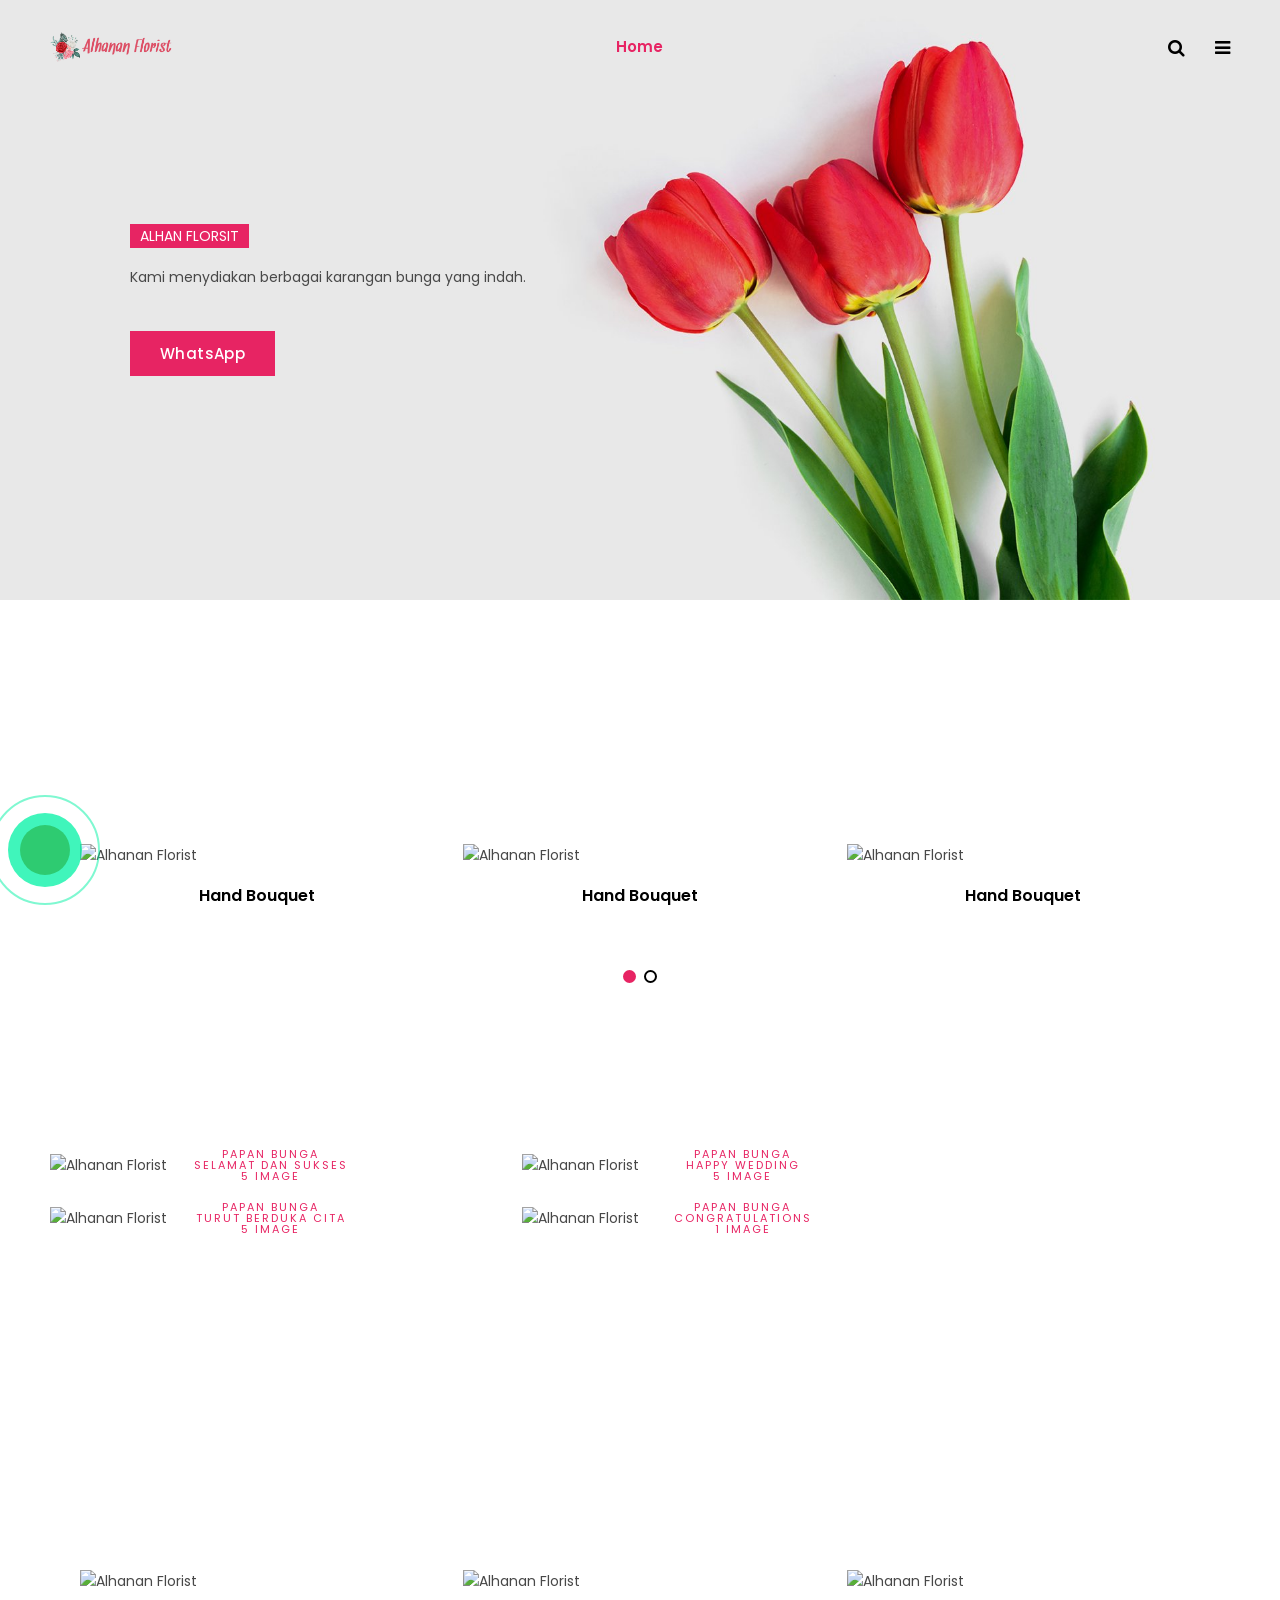
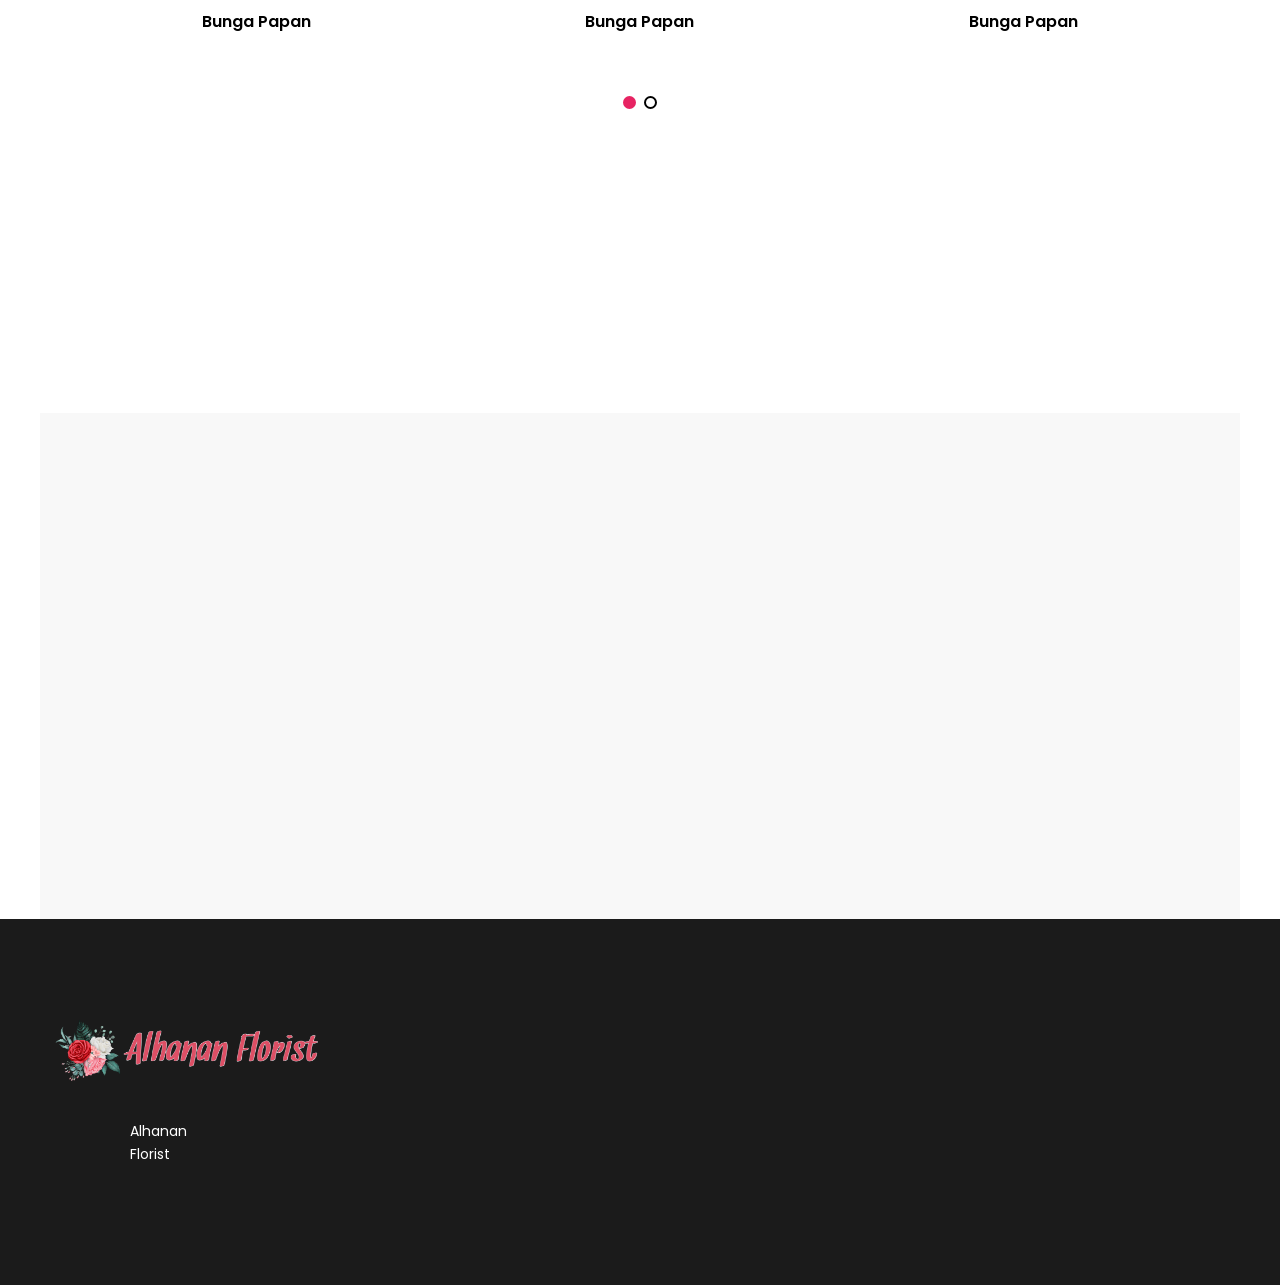
==== index.html @ 461b4413 "NIXY Project" ====
<!doctype html>
<html class="no-js" lang="id">


<!-- Mirrored from htmldemo.net/flosun/flosun/index.html by HTTrack Website Copier/3.x [XR&CO'2014], Sun, 04 Dec 2022 05:03:14 GMT -->
<head>
<!-- Google tag (gtag.js) -->
<script async src="https://www.googletagmanager.com/gtag/js?id=G-5YZ7C57D69"></script>
<script>
  window.dataLayer = window.dataLayer || [];
  function gtag(){dataLayer.push(arguments);}
  gtag('js', new Date());

  gtag('config', 'G-5YZ7C57D69');
</script>
    <meta charset="utf-8">
    <meta http-equiv="x-ua-compatible" content="ie=edge">
    <title>Toko Bunga - Alhanan Florist</title>
    <meta name="robots" content="index, follow" /> <!-- Ubah noindex menjadi index jika ingin halaman diindeks oleh mesin pencari -->
    <meta name="description" content="Alhanan Florist melayani berbagai karangan bunga segar."> <!-- Isi dengan deskripsi singkat yang relevan -->
    <meta name="viewport" content="width=device-width, initial-scale=1, shrink-to-fit=no">

    <!-- Meta tags untuk SEO -->
    <meta name="keywords" content="Alhanan Florist, toko bunga Alhanan Florist, toko bunga Alhanan Florist cianjur, toko bunga Alhanan Florist jakarta, toko bunga Alhanan Florist bandung, toko bunga Alhanan Florist bekasi, toko bunga Alhanan Florist sukabumi, Alhanan Florist jakarta, Alhanan Florist bandung, Alhanan Florist bekasi, Alhanan Florist sukabumi, toko bunga cianjur, toko bunga terdekat, toko bunga terdekat di cianjur"> <!-- Ganti dengan kata kunci yang relevan -->
    <meta name="author" content="Alhanan Florist"> <!-- Ganti dengan nama Anda atau nama toko bunga Anda -->
    <meta name="robots" content="index, follow"> <!-- Pastikan halaman diindeks oleh mesin pencari -->

    <!-- Open Graph / Facebook -->
    <meta property="og:title" content="Alhanan Florist"> <!-- Ganti dengan judul halaman Anda -->
    <meta property="og:description" content="Alhanan Florist melayani berbagai karangan bunga segar."> <!-- Ganti dengan deskripsi singkat yang relevan -->
    <meta property="og:type" content="website">
    <meta property="og:url" content="https://www.alyssaflorist.com"> <!-- Ganti dengan URL halaman Anda -->
    <meta property="og:image" content="https://www.alyssaflorist.com/alhanan/alhanan1.jgp"> <!-- Ganti dengan URL gambar untuk ditampilkan -->

    <!-- Twitter Card -->
    <meta name="twitter:card" content="florist">
    <meta name="twitter:site" content="@alyssa_florist"> <!-- Ganti dengan username Twitter Anda -->
    <meta name="twitter:title" content="Alhanan Florsit"> <!-- Ganti dengan judul halaman Anda -->
    <meta name="twitter:description" content="Alhanan Florist melayani berbagai karangan bunga segar."> <!-- Ganti dengan deskripsi singkat yang relevan -->
    <meta name="twitter:image" content="https://www.alyssaflorist.com/alhanan/alhanan2.jgp"> <!-- Ganti dengan URL gambar untuk ditampilkan -->
    <!-- Favicon -->
    <link rel="shortcut icon" type="image/x-icon" href="icon.png">

    <!-- CSS
	============================================ -->
    <!-- Bootstrap CSS -->
    <link rel="stylesheet" href="assets/css/vendor/bootstrap.min.css">
    <!-- Font Awesome CSS -->
    <link rel="stylesheet" href="assets/css/vendor/font.awesome.min.css">
    <!-- Linear Icons CSS -->
    <link rel="stylesheet" href="assets/css/vendor/linearicons.min.css">
    <!-- Swiper CSS -->
    <link rel="stylesheet" href="assets/css/plugins/swiper-bundle.min.css">
    <!-- Animation CSS -->
    <link rel="stylesheet" href="assets/css/plugins/animate.min.css">
    <!-- Jquery ui CSS -->
    <link rel="stylesheet" href="assets/css/plugins/jquery-ui.min.css">
    <!-- Nice Select CSS -->
    <link rel="stylesheet" href="assets/css/plugins/nice-select.min.css">
    <!-- Magnific Popup -->
    <link rel="stylesheet" href="assets/css/plugins/magnific-popup.css">

    <!-- Main Style CSS -->
    <link rel="stylesheet" href="assets/css/style.css">

</head>
<body>

    <!-- Header Area Start Here -->
    <header class="main-header-area">
        <!-- Main Header Area Start -->
        <div class="main-header header-transparent header-sticky">
            <div class="container-fluid">
                <div class="row align-items-center">
                    <div class="col-lg-2 col-xl-2 col-md-6 col-6 col-custom">
                        <div class="header-logo d-flex align-items-center">
                            <a href="index.html">
                                <img class="img-full" src="assets/images/logo/alhanan1.png" alt="Alhanan Florist">
                            </a>
                        </div>
                    </div>
                    <div class="col-lg-8 d-none d-lg-flex justify-content-center col-custom">
                        <nav class="main-nav d-none d-lg-flex">
                            <ul class="nav">
                                <li>
                                    <a class="active" href="index.html">
                                        <span class="menu-text"> Home</span>                                       
                                    </a>                                    
                                    </a>
                                </li>
                            </ul>
                        </nav>
                    </div>
                    <div class="col-lg-2 col-md-6 col-6 col-custom">
                        <div class="header-right-area main-nav">
                            <ul class="nav">
                                <li class="minicart-wrap">
                                    <a href="#" class="minicart-btn toolbar-btn">
                                    </a>
                                    <div class="cart-item-wrapper dropdown-sidemenu dropdown-hover-2">           
                                <li class="sidemenu-wrap">
                                    <a href="#"><i class="fa fa-search"></i> </a>
                                    <ul class="dropdown-sidemenu dropdown-hover-2 dropdown-search">
                                        <li>
                                            <form action="#">
                                                <input name="search" id="search" placeholder="Search" type="text">
                                                <button type="submit"><i class="fa fa-search"></i></button>
                                            </form>
                                        </li>
                                    </ul>
                                </li>
                                <li class="account-menu-wrap d-none d-lg-flex">
                                    <a href="#" class="off-canvas-menu-btn">
                                        <i class="fa fa-bars"></i>
                                    </a>
                                </li>
                                <li class="mobile-menu-btn d-lg-none">
                                    <a class="off-canvas-btn" href="#">
                                        <i class="fa fa-bars"></i>
                                    </a>
                                </li>
                            </ul>
                        </div>
                    </div>
                </div>
            </div>
        </div>
        <!-- Main Header Area End -->
        <!-- off-canvas menu start -->
        <aside class="off-canvas-wrapper" id="mobileMenu">
            <div class="off-canvas-overlay"></div>
            <div class="off-canvas-inner-content">
                <div class="btn-close-off-canvas">
                    <i class="fa fa-times"></i>
                </div>
                <div class="off-canvas-inner">
                    <div class="search-box-offcanvas">
                        <form>
                            <input type="text" placeholder="Search product...">
                            <button class="search-btn"><i class="fa fa-search"></i></button>
                        </form>
                    </div>
                    <!-- mobile menu start -->
                    <div class="mobile-navigation">
                        <!-- mobile menu navigation start -->
                        <nav>
                            <ul class="mobile-menu">
                                <li class="menu-item-has-children"><a href="index.html">Home</a>
                                <li><a href="https://wa.me/6281324481206">Whatsapp</a></li>
                                <li><a href="tel:081324481206">Telepon</a></li>
                            </ul>
                        </nav>
                        <!-- mobile menu navigation end -->
                    </div>
                    <!-- mobile menu end -->
        </aside>
        <!-- off-canvas menu end -->
        <!-- off-canvas menu start -->
        <aside class="off-canvas-menu-wrapper" id="sideMenu">
            <div class="off-canvas-overlay"></div>
            <div class="off-canvas-inner-content">
                <div class="off-canvas-inner">
                    <div class="btn-close-off-canvas">
                        <i class="fa fa-times"></i>
                    </div>
                    <!-- offcanvas widget area start -->
                    <div class="offcanvas-widget-area">
                        <ul class="menu-top-menu">
                            <li><a href="about-us.html">Alhanan Florist</a></li>
                        </ul>
                        <p class="desc-content">Kami menyediakan berbagai bunga yang indah, Dengan harga yang bersaing dengan toko yang lain, Bunga yang masih segar dan tahan lama.</p> 
                                </li>
                            </ul>                            
                            </div>
                        </div>
                    </div>
                    <!-- offcanvas widget area end -->
                </div>
            </div>
        </aside>
        <!-- off-canvas menu end -->
    </header>
    <!-- Header Area End Here -->
    <!-- Slider/Intro Section Start -->
    <div class="intro11-slider-wrap section">
        <div class="intro11-slider swiper-container">
            <div class="swiper-wrapper">
                <div class="intro11-section swiper-slide slide-1 slide-bg-1 bg-position">
                    <!-- Intro Content Start -->
                    <div class="intro11-content text-left">
                        <h3 class="title-slider text-uppercase">Alhan Florsit</h3>
                        <p class="desc-content">Kami menydiakan berbagai karangan bunga yang indah.</p>
                        <a href="https://wa.me/6281324481206" class="btn flosun-button secondary-btn theme-color  rounded-0">WhatsApp</a>
                    </div>
                    <!-- Intro Content End -->
                    <!-- Intro Content End -->
                </div>
            </div>
            <!-- Slider Navigation -->
            <!-- Slider pagination -->
            <div class="swiper-pagination"></div>
        </div>
    </div>
    <!-- Slider/Intro Section End -->
<!--Single Product End-->
                            </div>
                        </div>
                        <!-- Slider pagination -->
                        <div class="swiper-pagination default-pagination"></div>
                    </div>
                </div>
            </div>
        </div>
    </div>
    <!--Product Area End-->
    <!-- Product Countdown Area Start Here -->
    <div class="product-countdown-area mt-text-3">
        <div class="container custom-area">
            <div class="row">
                <!--Section Title Start-->
                <div class="col-12 col-custom">
                    <div class="section-title text-center mb-30">
                    </div>
                </div>
                <!--Section Title End-->
            </div>
            <div class="row">
                <!--Countdown Start-->
                <div class="col-12 col-custom">
                    <div class="countdown-area">
                    </div>
                </div>
                <!--Countdown End-->
            </div>
            <div class="row product-row">
                <div class="col-12 col-custom">
                    <div class="item-carousel-2 swiper-container anime-element-multi product-area">
                        <div class="swiper-wrapper">
                            <div class="single-item swiper-slide">
								<!--Single Product Start-->




























                                <!--Single Product Start-->
                                <div class="single-product position-relative mb-30">
                                    <div class="product-image">
                                        <a class="d-block" href="https://www.alyssaflorist.com/bouquet">
                                            <img src="https://alhanan.nixysite.xyz/alhanan/bouquet/1.png" alt="Alhanan Florist" class="product-image-1 w-100">
                                            <img src="https://alhanan.nixysite.xyz/alhanan/bouquet/1.png" alt="Alhanan Florist" class="product-image-2 position-absolute w-100">
                                        </a>
                                        <div class="add-action d-flex flex-column position-absolute">
                                            </a>
                                        </div>
                                    </div>
                                    <div class="product-content">
                                        <div class="product-title">
                                            <h4 class="title-2"> <a href="https://www.alyssaflorist.com/bouquet">Hand Bouquet</a></h4>
                                        </div>
                                        <div class="product-rating">                                          
                                        </div>
                                        <div class="price-box">
                                        </div>
                                    </div>
                                </div>
                                <!--Single Product End-->
                            </div>
                            <div class="single-item swiper-slide">
                                <!--Single Product Start-->
                                <div class="single-product position-relative mb-30">
                                    <div class="product-image">
                                        <a class="d-block" href="https://www.alyssaflorist.com/bouquet">
                                            <img src="https://alhanan.nixysite.xyz/alhanan/bouquet/2.png" alt="Alhanan Florist" class="product-image-1 w-100">
                                            <img src="https://alhanan.nixysite.xyz/alhanan/bouquet/2.png" alt="Alhanan Florist" class="product-image-2 position-absolute w-100">
                                        </a>
                                        <div class="add-action d-flex flex-column position-absolute">
                                            </a>
                                        </div>
                                    </div>
                                    <div class="product-content">
                                        <div class="product-title">
                                            <h4 class="title-2"> <a href="https://www.alyssaflorist.com/bouquet">Hand Bouquet</a></h4>
                                        </div>
                                        <div class="product-rating">                                          
                                        </div>
                                        <div class="price-box">
                                        </div>
                                    </div>
                                </div>
                                <!--Single Product End-->
                            </div>
                            <div class="single-item swiper-slide">
                                <!--Single Product Start-->
                                <div class="single-product position-relative mb-30">
                                    <div class="product-image">
                                        <a class="d-block" href="https://www.alyssaflorist.com/bouquet">
                                            <img src="https://alhanan.nixysite.xyz/alhanan/bouquet/3.png" alt="Alhanan Florist" class="product-image-1 w-100">
                                            <img src="https://alhanan.nixysite.xyz/alhanan/bouquet/3.png" alt="Alhanan Florist" class="product-image-2 position-absolute w-100">
                                        </a>
                                        <div class="add-action d-flex flex-column position-absolute">
                                            </a>
                                        </div>
                                    </div>
                                    <div class="product-content">
                                        <div class="product-title">
                                            <h4 class="title-2"> <a href="https://www.alyssaflorist.com/bouquet">Hand Bouquet</a></h4>
                                        </div>
                                        <div class="product-rating">                                          
                                        </div>
                                        <div class="price-box">
                                        </div>
                                    </div>
                                </div>
                                <!--Single Product End-->
                            </div>
                            <div class="single-item swiper-slide">
                                <!--Single Product Start-->
                                <div class="single-product position-relative mb-30">
                                    <div class="product-image">
                                        <a class="d-block" href="https://www.alyssaflorist.com/bouquet">
                                            <img src="https://alhanan.nixysite.xyz/alhanan/bouquet/4.png" alt="Alhanan Florist" class="product-image-1 w-100">
                                            <img src="https://alhanan.nixysite.xyz/alhanan/bouquet/4.png" alt="Alhanan Florist" class="product-image-2 position-absolute w-100">
                                        </a>
                                        <div class="add-action d-flex flex-column position-absolute">
                                            </a>
                                        </div>
                                    </div>
                                    <div class="product-content">
                                        <div class="product-title">
                                            <h4 class="title-2"> <a href="https://www.alyssaflorist.com/bouquet">Hand Bouquet</a></h4>
                                        </div>
                                        <div class="product-rating">                                          
                                        </div>
                                        <div class="price-box">
                                        </div>
                                    </div>
                                </div>
                                <!--Single Product End-->
                            
                               



























                                <!--Single Product End-->
                            </div>
                        </div>
                        <!-- Slider pagination -->
                        <div class="swiper-pagination default-pagination"></div>
                    </div>
                </div>
            </div>
        </div>
    </div>
    <!-- Product Countdown Area End Here -->
    <!--Categories Area Start-->
    <div class="categories-area pt-40">
        <div class="container-fluid">
            <div class="row">
                <div class="cat-1 col-md-4 col-sm-12 col-custom">
                    <div class="categories-img mb-30">
                        <a href="https://www.alyssaflorist.com/sukses"><img src="https://alhanan.nixysite.xyz/alhanan/sukses/banner.jpg" alt="Alhanan Florist"></a>
                        <div class="categories-content">
                            <h4>Papan bunga</h4>
                            <h4>Selamat dan sukses</h4>
                            <h4>5 Image</h4>
                        </div>
                    </div>
                </div>
                <div class="cat-1 col-md-4 col-sm-12 col-custom">
                    <div class="categories-img mb-30">
                        <a href="https://alyssaflorist.com/wedding"><img src="https://alhanan.nixysite.xyz/alhanan/wedding/banner.jpg" alt="Alhanan Florist"></a>
                        <div class="categories-content">
                            <h4>Papan bunga</h4>
                            <h4>Happy wedding</h4>
                            <h4>5 Image</h4>
                        </div>
                    </div>
                </div>
                <div class="cat-1 col-md-4 col-sm-12 col-custom">
                    <div class="categories-img mb-30">
                        <a href="https://alyssaflorist.com/dukacita"><img src="https://alhanan.nixysite.xyz/alhanan/dukacita/banner.jpg" alt="Alhanan Florist"></a>
                        <div class="categories-content">
                            <h4>Papan bunga</h4>
                            <h4>Turut berduka cita</h4>
                            <h4>5 Image</h4>
                        </div>
                    </div>
                </div>
                <div class="cat-1 col-md-4 col-sm-12 col-custom">
                    <div class="categories-img mb-30">
                        <a href="https://alyssaflorist.com/congratulations"><img src="https://alhanan.nixysite.xyz/alhanan/congratulations/banner.jpg" alt="Alhanan Florist"></a>
                        <div class="categories-content">
                            <h4>Papan bunga</h4>
                            <h4>Congratulations</h4>
                            <h4>1 Image</h4>
                        </div>
                    </div>
                </div>   
                    </div>
                </div>
            </div>
        </div>
    </div>
    <!--Categories Area End-->
    <!--Product Area Start-->
    <div class="product-area mt-text-2">
        <div class="container custom-area-2 overflow-hidden">
            <div class="row">
                        <!-- Slider pagination -->
                            </div>
                        </div>
                        <!-- Slider pagination -->
                        <div class="swiper-pagination default-pagination"></div>
                    </div>
                </div>
            </div>
        </div>
    </div>
    <!--Product Area End-->
    <!-- Product Countdown Area Start Here -->
    <div class="product-countdown-area mt-text-3">
        <div class="container custom-area">
            <div class="row">
                <!--Section Title Start-->
                <div class="col-12 col-custom">
                    <div class="section-title text-center mb-30">
                    </div>
                </div>
                <!--Section Title End-->
            </div>
            <div class="row">
                <!--Countdown Start-->
                <div class="col-12 col-custom">
                    <div class="countdown-area">
                    </div>
                </div>
                <!--Countdown End-->
            </div>
            <div class="row product-row">
                <div class="col-12 col-custom">
                    <div class="item-carousel-2 swiper-container anime-element-multi product-area">
                        <div class="swiper-wrapper">
                            <div class="single-item swiper-slide">
                                <!--Single Product Start-->
                                <div class="single-product position-relative mb-30">
                                    <div class="product-image">
                                        <a class="d-block" href="sukses.html">
                                            <img src="https://alhanan.nixysite.xyz/alhanan/sukses/1.png" alt="Alhanan Florist" class="product-image-1 w-100">
                                            <img src="https://alhanan.nixysite.xyz/alhanan/sukses/1.png" alt="Alhanan Florist" class="product-image-2 position-absolute w-100">
                                        </a>
                                        <div class="add-action d-flex flex-column position-absolute">
                                            </a>
                                        </div>
                                    </div>
                                    <div class="product-content">
                                        <div class="product-title">
                                            <h4 class="title-2"> <a href="sukses.html">Bunga Papan</a></h4>
                                        </div>
                                        <div class="product-rating">
                                        </div>
                                        <div class="price-box">
                                        </div>
                                    </div>
                                </div>
                                <!--Single Product End-->
                            </div>
                            <div class="single-item swiper-slide">
                                <!--Single Product Start-->
                                <div class="single-product position-relative mb-30">
                                    <div class="product-image">
                                        <a class="d-block" href="wedding.html">
                                            <img src="https://alhanan.nixysite.xyz/alhanan/wedding/1.png" alt="Alhanan Florist" class="product-image-1 w-100">
                                            <img src="https://alhanan.nixysite.xyz/alhanan/wedding/1.png" alt="Alhanan Florist" class="product-image-2 position-absolute w-100">
                                        </a>
                                        <div class="add-action d-flex flex-column position-absolute">
                                            </a>
                                        </div>
                                    </div>
                                    <div class="product-content">
                                        <div class="product-title">
                                            <h4 class="title-2"> <a href="wedding.html">Bunga Papan</a></h4>
                                        </div>
                                        <div class="product-rating">
                                        </div>
                                        <div class="price-box">
                                        </div>
                                    </div>
                                </div>
                                <!--Single Product End-->
                            </div>
                            <div class="single-item swiper-slide">
                                <!--Single Product Start-->
                                <div class="single-product position-relative mb-30">
                                    <div class="product-image">
                                        <a class="d-block" href="dukacita.html">
                                            <img src="https://alhanan.nixysite.xyz/alhanan/dukacita/2.png" alt="Alhanan Florist" class="product-image-1 w-100">
                                            <img src="https://alhanan.nixysite.xyz/alhanan/dukacita/2.png" alt="Alhanan Florist" class="product-image-2 position-absolute w-100">
                                        </a>
                                        <div class="add-action d-flex flex-column position-absolute">
                                            </a>
                                        </div>
                                    </div>
                                    <div class="product-content">
                                        <div class="product-title">
                                            <h4 class="title-2"> <a href="dukacita.html">Bunga Papan</a></h4>
                                        </div>
                                        <div class="product-rating">
                                        </div>
                                        <div class="price-box">
                                        </div>
                                    </div>
                                </div>
                                <!--Single Product End-->
                            </div>
                            <div class="single-item swiper-slide">
                                <!--Single Product Start-->
                                <div class="single-product position-relative mb-30">
                                    <div class="product-image">
                                        <a class="d-block" href="congratulations.html">
                                            <img src="https://alhanan.nixysite.xyz/alhanan/congratulations/1.png" alt="Alhanan Florist" class="product-image-1 w-100">
                                            <img src="https://alhanan.nixysite.xyz/alhanan/congratulations/1.png" alt="Alhanan Florist" class="product-image-2 position-absolute w-100">
                                        </a>
                                        <div class="add-action d-flex flex-column position-absolute">
                                            </a>
                                        </div>
                                    </div>
                                    <div class="product-content">
                                        <div class="product-title">
                                            <h4 class="title-2"> <a href="congratulations">Bunga Papan</a></h4>
                                        </div>
                                        <div class="product-rating">
                                        </div>
                                        <div class="price-box">
                                        </div>
                                    </div>
                                </div>                          
                                <!--Single Product End-->
                            </div>
                        </div>
                        <!-- Slider pagination -->
                        <div class="swiper-pagination default-pagination"></div>
                    </div>
                </div>
            </div>
        </div>
    </div>
    <!-- Product Countdown Area End Here -->                 
    <!-- Scroll to Top End -->
                    <!--Single Banner Area End-->
                </div>
            </div>
        </div>
    </div>
    <!-- Banner Area End Here -->
    <!-- Testimonial Area Start Here -->
    <div class="testimonial-area mt-text-2">
        <div class="container custom-area">
            <div class="row">
                <!--Section Title Start-->
                <div class="col-12 col-custom">
                    <div class="section-title text-center">
                    </div>
                </div>
                <!--Section Title End-->
            </div>
            <div class="row">
                <div class="testimonial-carousel swiper-container intro11-carousel-wrap col-12 col-custom">
                    <div class="swiper-wrapper">
                        <div class="single-item swiper-slide">
                            <!--Single Testimonial Start-->
                            <div class="single-testimonial text-center">
                                <div class="testimonial-img">
                                </div>
                                <div class="testimonial-content">
                                    <div class="testimonial-author">
                                    </div>
                                </div>
                            </div>
                            <!--Single Testimonial End-->
                        </div>
                        <div class="single-item swiper-slide">
                            <!--Single Testimonial Start-->
                            <div class="single-testimonial text-center">
                                <div class="testimonial-img">
                                    
                                </div>
                                <div class="testimonial-content">
                                    
                                    <div class="testimonial-author">
                                        
                                    </div>
                                </div>
                            </div>
                            <!--Single Testimonial End-->
                        </div>
                    </div>
                    <!-- Slider Navigation -->
                    <!-- Slider pagination -->
                </div>
    <!-- Testimonial Area End Here -->
    <!-- Newsletter Area Start Here -->
    <div class="news-letter-area gray-bg pt-no-text pb-no-text mt-text-3">
        <div class="container custom-area">
            <div class="row align-items-center">
            	<style>
        .map-container {
            text-align: center; /* Pusatkan peta */
        }
        iframe {
            width: 100%; /* Sesuaikan dengan lebar halaman */
            height: 300px; /* Atur tinggi peta */
            border: 5%; /* Hilangkan border */
        }
    </style>
</head>
<body>
    <div class="map-container">
        <!-- Tempelkan kode embed Google Maps di sini -->
        <iframe src="https://www.google.com/maps/embed?pb=!1m18!1m12!1m3!1d2899.015718638928!2d107.12390610882308!3d-6.813052193156143!2m3!1f0!2f0!3f0!3m2!1i1024!2i768!4f13.1!3m3!1m2!1s0x2e6853d073965e43%3A0xcfec77bb66ea9276!2sAlhananflorist_cianjur!5e1!3m2!1sid!2ssg!4v1724255636916!5m2!1sid!2ssg" width="600" height="450" style="border:0;" allowfullscreen="" loading="lazy" referrerpolicy="no-referrer-when-downgrade"></iframe>
    </div>
</body>
</html>
                <!--Section Title Start-->
                <div class="col-md-6 col-custom">
                    <div class="section-title text-left mb-35">
                        
                    </div>
                </div>
                <!--Section Title End-->
                            <!-- mailchimp-alerts Start -->
                            <div class="mailchimp-alerts text-centre">
                                <div class="mailchimp-submitting"></div><!-- mailchimp-submitting end -->
                                <div class="mailchimp-success text-success"></div><!-- mailchimp-success end -->
                                <div class="mailchimp-error text-danger"></div><!-- mailchimp-error end -->
                            </div>
                            <!-- mailchimp-alerts end -->
                        </div>
                    </div>
                </div>
            </div>
        </div>
    </div>
    <!-- Newsletter Area End Here -->
    <!-- Blog Area Start Here -->
    
    <!-- Blog Area End Here -->
    <!-- Brand Logo Area Start Here -->
    
            <div class="row">
                <div class="col-12 col-custom">
                    <div class="brand-logo-carousel swiper-container intro11-carousel-wrap arrow-style-3">
                        
                            
                        <!-- Slider Navigation -->
                        <div class="home1-slider-prev swiper-button-prev main-slider-nav"><i class="lnr lnr-arrow-left"></i></div>
                        <div class="home1-slider-next swiper-button-next main-slider-nav"><i class="lnr lnr-arrow-right"></i></div>
                    </div>
                </div>
            </div>
        </div>
    </div>
    <!-- Brand Logo Area End Here -->
    	     
    <!--Footer Area Start-->
    <footer class="footer-area">
        <div class="footer-widget-area">
            <div class="container container-default custom-area">
                <div class="row">
                    <div class="col-12 col-sm-12 col-md-12 col-lg-3 col-custom">
                        <div class="single-footer-widget m-0">
                            <div class="footer-logo">
                                <a href="index.html">
                                    <img src="assets/images/logo/alhanan1.png" alt="Logo Image">
                                </a>
                            </div>
                                </ul>
                            </div>
                        </div>
                    </div>
                    <div class="col-12 col-sm-6 col-md-6 col-lg-2 col-custom">
                        <div class="single-footer-widget">
                    <div class="col-12 col-sm-6 col-md-6 col-lg-2 col-custom">
                        <div class="single-footer-widget">
                    <div class="col-12 col-sm-6 col-md-6 col-lg-2 col-custom">
                        <div class="single-footer-widget">
                    <div class="col-12 col-sm-6 col-md-6 col-lg-3 col-custom">
                        <div class="single-footer-widget">
        <div class="footer-copyright-area">
            <div class="container custom-area">
                <div class="row">
                    <div class="col-12 text-center col-custom">
                        <div class="copyright-content">
                            <p>Alhanan Florist</p>
                        </div>
                    </div>
                </div>
            </div>
        </div>
    </footer>
    <!--Footer Area End-->

    
    <!-- Scroll to Top Start -->
    <a class="scroll-to-top" href="#">
        <i class="lnr lnr-arrow-up"></i>
    </a>
    <!-- Scroll to Top End -->
<style>
        .cbh-phone{display:block;position:fixed; left: -50px;
  bottom: -55px; visibility:hidden;background-color:transparent;width:200px;height:200px;cursor:pointer;z-index:999;-webkit-backface-visibility:hidden;-webkit-transform:translateZ(0);-webkit-transition:visibility .5s;-moz-transition:visibility .5s;-o-transition:visibility .5s;transition:visibility .5s}
  .cbh-phone.cbh-show{visibility:visible}@-webkit-keyframes fadeInRight{0%{opacity:0;-webkit-transform:translate3d(100%,0,0);transform:translate3d(100%,0,0)}100%{opacity:1;-webkit-transform:none;transform:none}}@keyframes fadeInRight{0%{opacity:0;-webkit-transform:translate3d(100%,0,0);-ms-transform:translate3d(100%,0,0);transform:translate3d(100%,0,0)}100%{opacity:1;-webkit-transform:none;-ms-transform:none;transform:none}}@-webkit-keyframes fadeInRightBig{0%{opacity:0;-webkit-transform:translate3d(2000px,0,0);transform:translate3d(2000px,0,0)}100%{opacity:1;-webkit-transform:none;transform:none}}@-webkit-keyframes fadeOutRight{0%{opacity:1}100%{opacity:0;-webkit-transform:translate3d(100%,0,0);transform:translate3d(100%,0,0)}}@keyframes fadeOutRight{0%{opacity:1}100%{opacity:0;-webkit-transform:translate3d(100%,0,0);-ms-transform:translate3d(100%,0,0);transform:translate3d(100%,0,0)}}.fadeOutRight{-webkit-animation-name:fadeOutRight;animation-name:fadeOutRight}
  .cbh-phone.cbh-static1{opacity:.6}
  .cbh-phone.cbh-hover1{opacity:1}
  .cbh-ph-circle{width:110px;height:110px;top:40px;left:40px;position:absolute;background-color:transparent;-webkit-border-radius:100%;-moz-border-radius:100%;border-radius:100%;border:2px solid rgba(30,30,30,.4);opacity:.1;-webkit-animation:cbh-circle-anim 1.2s infinite ease-in-out;-moz-animation:cbh-circle-anim 1.2s infinite ease-in-out;-ms-animation:cbh-circle-anim 1.2s infinite ease-in-out;-o-animation:cbh-circle-anim 1.2s infinite ease-in-out;animation:cbh-circle-anim 1.2s infinite ease-in-out;-webkit-transition:all .5s;-moz-transition:all .5s;-o-transition:all .5s;transition:all .5s}
  .cbh-phone.cbh-active .cbh-ph-circle1{-webkit-animation:cbh-circle-anim 1.1s infinite ease-in-out!important;-moz-animation:cbh-circle-anim 1.1s infinite ease-in-out!important;-ms-animation:cbh-circle-anim 1.1s infinite ease-in-out!important;-o-animation:cbh-circle-anim 1.1s infinite ease-in-out!important;animation:cbh-circle-anim 1.1s infinite ease-in-out!important}
  .cbh-phone.cbh-static .cbh-ph-circle{-webkit-animation:cbh-circle-anim 2.2s infinite ease-in-out!important;-moz-animation:cbh-circle-anim 2.2s infinite ease-in-out!important;-ms-animation:cbh-circle-anim 2.2s infinite ease-in-out!important;-o-animation:cbh-circle-anim 2.2s infinite ease-in-out!important;animation:cbh-circle-anim 2.2s infinite ease-in-out!important}
  .cbh-phone.cbh-hover .cbh-ph-circle{border-color:rgba(0,175,242,1);opacity:.5}
  .cbh-phone.cbh-green.cbh-hover .cbh-ph-circle{border-color:rgba(117,235,80,1);opacity:.5}
  .cbh-phone.cbh-green .cbh-ph-circle{border-color:rgba(0,175,242,1);opacity:.5}
  .cbh-phone.cbh-gray.cbh-hover .cbh-ph-circle{border-color:rgba(204,204,204,1);opacity:.5}
  .cbh-phone.cbh-gray .cbh-ph-circle{border-color:rgba(117,235,80,1);opacity:.5}
  .cbh-ph-circle-fill{width:74px;height:74px;top:58px;left:58px;position:absolute;background-color:#000;-webkit-border-radius:100%;-moz-border-radius:100%;border-radius:100%;border:2px solid transparent;opacity:.1;-webkit-animation:cbh-circle-fill-anim 2.3s infinite ease-in-out;-moz-animation:cbh-circle-fill-anim 2.3s infinite ease-in-out;-ms-animation:cbh-circle-fill-anim 2.3s infinite ease-in-out;-o-animation:cbh-circle-fill-anim 2.3s infinite ease-in-out;animation:cbh-circle-fill-anim 2.3s infinite ease-in-out;-webkit-transition:all .5s;-moz-transition:all .5s;-o-transition:all .5s;transition:all .5s}
  .cbh-phone.cbh-active .cbh-ph-circle-fill{-webkit-animation:cbh-circle-fill-anim 1.7s infinite ease-in-out!important;-moz-animation:cbh-circle-fill-anim 1.7s infinite ease-in-out!important;-ms-animation:cbh-circle-fill-anim 1.7s infinite ease-in-out!important;-o-animation:cbh-circle-fill-anim 1.7s infinite ease-in-out!important;animation:cbh-circle-fill-anim 1.7s infinite ease-in-out!important}
  .cbh-phone.cbh-static .cbh-ph-circle-fill{-webkit-animation:cbh-circle-fill-anim 2.3s infinite ease-in-out!important;-moz-animation:cbh-circle-fill-anim 2.3s infinite ease-in-out!important;-ms-animation:cbh-circle-fill-anim 2.3s infinite ease-in-out!important;-o-animation:cbh-circle-fill-anim 2.3s infinite ease-in-out!important;animation:cbh-circle-fill-anim 2.3s infinite ease-in-out!important;opacity:0!important}         .cbh-phone.cbh-hover .cbh-ph-circle-fill{background-color:rgba(0,175,242,.5);opacity:.75!important}
  .cbh-phone.cbh-green.cbh-hover .cbh-ph-circle-fill{background-color:rgba(117,235,80,.5);opacity:.75!important}
  .cbh-phone.cbh-green .cbh-ph-circle-fill{background-color:rgba(0,175,242,.5);opacity:.75!important}
  .cbh-phone.cbh-gray.cbh-hover .cbh-ph-circle-fill{background-color:rgba(204,204,204,.5);opacity:.75!important}
  .cbh-phone.cbh-gray .cbh-ph-circle-fill{background-color:rgba(117,235,80,.5);opacity:1!important}
  .cbh-ph-img-circle1{width:50px;height:50px;top:70px;left:70px;position:absolute;background-image:url(https://blogger.googleusercontent.com/img/b/R29vZ2xl/AVvXsEhKy4iGtbD10lcJH1wT4v6Dy_sLm5JyKEWW7QlRt05IbeUzLnkGsStt2cRdHnuEl14yU34PbMZus0F2jWA0VCr1DP9ZdrXFrzej-QZ7IKlgQl3LLmGI_8-WseMQjRHVCdJ-QCd5THq_yX47298lcnC7lUJF3-POi1VnaE3GlfUcWujhQWgzWr6Z8xQrVjrD/s1600/Desain%20tanpa%20judul_20240623_065453_0000.png);background-size: 40px 40px;background-color:rgba(30,30,30,.1);background-position:center center;background-repeat:no-repeat;-webkit-border-radius:100%;-moz-border-radius:100%;border-radius:100%;border:2px solid transparent;opacity:1;-webkit-animation:cbh-circle-img-anim 1s infinite ease-in-out;-moz-animation:cbh-circle-img-anim 1s infinite ease-in-out;-ms-animation:cbh-circle-img-anim 1s infinite ease-in-out;-o-animation:cbh-circle-img-anim 1s infinite ease-in-out;animation:cbh-circle-img-anim 1s infinite ease-in-out}
  .cbh-phone.cbh-active .cbh-ph-img-circle1{-webkit-animation:cbh-circle-img-anim 1s infinite ease-in-out!important;-moz-animation:cbh-circle-img-anim 1s infinite ease-in-out!important;-ms-animation:cbh-circle-img-anim 1s infinite ease-in-out!important;-o-animation:cbh-circle-img-anim 1s infinite ease-in-out!important;animation:cbh-circle-img-anim 1s infinite ease-in-out!important}
  .cbh-phone.cbh-static .cbh-ph-img-circle1{-webkit-animation:cbh-circle-img-anim 0s infinite ease-in-out!important;-moz-animation:cbh-circle-img-anim 0s infinite ease-in-out!important;-ms-animation:cbh-circle-img-anim 0s infinite ease-in-out!important;-o-animation:cbh-circle-img-anim 0s infinite ease-in-out!important;animation:cbh-circle-img-anim 0s infinite ease-in-out!important}
  .cbh-phone.cbh-hover .cbh-ph-img-circle1{background-color:rgba(0,175,242,1)}
  .cbh-phone.cbh-green.cbh-hover .cbh-ph-img-circle1:hover{background-color:rgba(117,235,80,1)}
  .cbh-phone.cbh-green .cbh-ph-img-circle1{background-color:rgba(0,175,242,1)}
  .cbh-phone.cbh-green .cbh-ph-img-circle1{background-color:rgba(0,175,242,1)}
  .cbh-phone.cbh-gray.cbh-hover .cbh-ph-img-circle1{background-color:rgba(204,204,204,1)}
  .cbh-phone.cbh-gray .cbh-ph-img-circle1{background-color:rgba(117,235,80,1)}@-moz-keyframes cbh-circle-anim{0%{-moz-transform:rotate(0deg) scale(0.5) skew(1deg);opacity:.1;-moz-opacity:.1;-webkit-opacity:.1;-o-opacity:.1}30%{-moz-transform:rotate(0deg) scale(.7) skew(1deg);opacity:.5;-moz-opacity:.5;-webkit-opacity:.5;-o-opacity:.5}100%{-moz-transform:rotate(0deg) scale(1) skew(1deg);opacity:.6;-moz-opacity:.6;-webkit-opacity:.6;-o-opacity:.1}}@-webkit-keyframes cbh-circle-anim{0%{-webkit-transform:rotate(0deg) scale(0.5) skew(1deg);-webkit-opacity:.1}30%{-webkit-transform:rotate(0deg) scale(.7) skew(1deg);-webkit-opacity:.5}100%{-webkit-transform:rotate(0deg) scale(1) skew(1deg);-webkit-opacity:.1}}@-o-keyframes cbh-circle-anim{0%{-o-transform:rotate(0deg) kscale(0.5) skew(1deg);-o-opacity:.1}30%{-o-transform:rotate(0deg) scale(.7) skew(1deg);-o-opacity:.5}100%{-o-transform:rotate(0deg) scale(1) skew(1deg);-o-opacity:.1}}@keyframes cbh-circle-anim{0%{transform:rotate(0deg) scale(0.5) skew(1deg);opacity:.1}30%{transform:rotate(0deg) scale(.7) skew(1deg);opacity:.5}100%{transform:rotate(0deg) scale(1) skew(1deg);opacity:.1}}@-moz-keyframes cbh-circle-fill-anim{0%{-moz-transform:rotate(0deg) scale(0.7) skew(1deg);opacity:.2}50%{-moz-transform:rotate(0deg) -moz-scale(1) skew(1deg);opacity:.2}100%{-moz-transform:rotate(0deg) scale(0.7) skew(1deg);opacity:.2}}@-webkit-keyframes cbh-circle-fill-anim{0%{-webkit-transform:rotate(0deg) scale(0.7) skew(1deg);opacity:.2}50%{-webkit-transform:rotate(0deg) scale(1) skew(1deg);opacity:.2}100%{-webkit-transform:rotate(0deg) scale(0.7) skew(1deg);opacity:.2}}@-o-keyframes cbh-circle-fill-anim{0%{-o-transform:rotate(0deg) scale(0.7) skew(1deg);opacity:.2}50%{-o-transform:rotate(0deg) scale(1) skew(1deg);opacity:.2}100%{-o-transform:rotate(0deg) scale(0.7) skew(1deg);opacity:.2}}@keyframes cbh-circle-fill-anim{0%{transform:rotate(0deg) scale(0.7) skew(1deg);opacity:.2}50%{transform:rotate(0deg) scale(1) skew(1deg);opacity:.2}100%{transform:rotate(0deg) scale(0.7) skew(1deg);opacity:.2}}@keyframes cbh-circle-img-anim{0%{transform:rotate(0deg) scale(1) skew(1deg)}10%{transform:rotate(-25deg) scale(1) skew(1deg)}20%{transform:rotate(25deg) scale(1) skew(1deg)}30%{transform:rotate(-25deg) scale(1) skew(1deg)}40%{transform:rotate(25deg) scale(1) skew(1deg)}100%,50%{transform:rotate(0deg) scale(1) skew(1deg)}}@-moz-keyframes cbh-circle-img-anim{0%{transform:rotate(0deg) scale(1) skew(1deg)}10%{-moz-transform:rotate(-25deg) scale(1) skew(1deg)}20%{-moz-transform:rotate(25deg) scale(1) skew(1deg)}30%{-moz-transform:rotate(-25deg) scale(1) skew(1deg)}40%{-moz-transform:rotate(25deg) scale(1) skew(1deg)}100%,50%{-moz-transform:rotate(0deg) scale(1) skew(1deg)}}@-webkit-keyframes cbh-circle-img-anim{0%{-webkit-transform:rotate(0deg) scale(1) skew(1deg)}10%{-webkit-transform:rotate(-25deg) scale(1) skew(1deg)}20%{-webkit-transform:rotate(25deg) scale(1) skew(1deg)}30%{-webkit-transform:rotate(-25deg) scale(1) skew(1deg)}40%{-webkit-transform:rotate(25deg) scale(1) skew(1deg)}100%,50%{-webkit-transform:rotate(0deg) scale(1) skew(1deg)}}@-o-keyframes cbh-circle-img-anim{0%{-o-transform:rotate(0deg) scale(1) skew(1deg)}10%{-o-transform:rotate(-25deg) scale(1) skew(1deg)}20%{-o-transform:rotate(25deg) scale(1) skew(1deg)}30%{-o-transform:rotate(-25deg) scale(1) skew(1deg)}40%{-o-transform:rotate(25deg) scale(1) skew(1deg)}100%,50%{-o-transform:rotate(0deg) scale(1) skew(1deg)}}
  .cbh-ph-img-circle1 {}
  .cbh-phone.cbh-green .cbh-ph-circle {border-color: rgb(0, 242, 164)}
  .cbh-phone.cbh-green .cbh-ph-circle-fill {background-color: rgb(0, 242, 164);}
  .cbh-phone.cbh-green .cbh-ph-img-circle1 {background-color:rgb(46, 203, 113);}

  .kmacb__manager-border {
    position: absolute;
    width: 75px;
    height: 75px;
    top: 50%;
    left: 50%;
    margin-top: -39.5px;
    margin-left: -39.5px;
    border-radius: 100%;
    border: 2px solid #ffe787;
    -webkit-animation: kmacb__manager-border-anim 1.5s ease-in-out .5s infinite;
    -moz-animation: kmacb__manager-border-anim 1.5s ease-in-out .5s infinite;
    -ms-animation: kmacb__manager-border-anim 1.5s ease-in-out .5s infinite;
    -o-animation: kmacb__manager-border-anim 1.5s ease-in-out .5s infinite;
    animation: kmacb__manager-border-anim 1.5s ease-in-out .5s infinite;
    opacity: .8;
    transform-origin: center;
  }
  .kmacb__manager-fill {
    background: #52aff7 center bottom no-repeat;
    position: absolute;
    width: 75px;
    height: 75px;
    top: 50%;
    left: 50%;
    margin-top: -37.5px;
    margin-left: -37.5px;
    border-radius: 100%;
    opacity: .5;
    -webkit-animation: kmacb__manager-fill-anim 1.5s ease-in-out infinite;
    -moz-animation: kmacb__manager-fill-anim 1.5s ease-in-out infinite;
    -ms-animation: kmacb__manager-fill-anim 1.5s ease-in-out infinite;
    -o-animation: kmacb__manager-fill-anim 1.5s ease-in-out infinite;
    animation: kmacb__manager-fill-anim 1.5s ease-in-out infinite;
    transform-origin: center;
  }
  .kmacb__manager-circle {
    background: #52aff7;
    position: absolute;
    width: 120px;
    height: 120px;
    top: 50%;
    left: 50%;
    margin-top: -60px;
    margin-left: -60px;
    border-radius: 100%;
  }
    </style>
<!-- wpp-btn-mobile -->
<div class="phone-call cbh-phone cbh-green cbh-show  cbh-static" id="clbh_phone_div" style=""><a id="WhatsApp-button" href="https://wa.me/6281324481206" target="_blank" class="phoneJs" title="Whatsapp"><div class="cbh-ph-circle"></div><div class="cbh-ph-circle-fill"></div><div class="cbh-ph-img-circle1"></div></a></div>
<!-- wpp-btn-mobile -->

    <!-- JS
    ============================================ -->

    <!-- jQuery JS -->
    <script src="assets/js/vendor/jquery-3.6.0.min.js"></script>
    <!-- jQuery Migrate JS -->
    <script src="assets/js/vendor/jquery-migrate-3.3.2.min.js"></script>
    <!-- Modernizer JS -->
    <script src="assets/js/vendor/modernizr-3.7.1.min.js"></script>
    <!-- Bootstrap JS -->
    <script src="assets/js/vendor/bootstrap.bundle.min.js"></script>

    <!-- Swiper Slider JS -->
    <script src="assets/js/plugins/swiper-bundle.min.js"></script>
    <!-- nice select JS -->
    <script src="assets/js/plugins/nice-select.min.js"></script>
    <!-- Ajaxchimpt js -->
    <script src="assets/js/plugins/jquery.ajaxchimp.min.js"></script>
    <!-- Jquery Ui js -->
    <script src="assets/js/plugins/jquery-ui.min.js"></script>
    <!-- Jquery Countdown js -->
    <script src="assets/js/plugins/jquery.countdown.min.js"></script>
    <!-- jquery magnific popup js -->
    <script src="assets/js/plugins/jquery.magnific-popup.min.js"></script>

    <!-- Main JS -->
    <script src="assets/js/main.js"></script>


</body>


<!-- Mirrored from htmldemo.net/flosun/flosun/index.html by HTTrack Website Copier/3.x [XR&CO'2014], Sun, 04 Dec 2022 05:03:14 GMT -->
</html>
---- assets/css/vendor/font.awesome.min.css ----
/*!
 *  Font Awesome 4.7.0 by @davegandy - http://fontawesome.io - @fontawesome
 *  License - http://fontawesome.io/license (Font: SIL OFL 1.1, CSS: MIT License)
 */@font-face{font-family:'FontAwesome';src:url('../../fonts/fontawesome-webfont3e6e.eot?v=4.7.0');src:url('../../fonts/fontawesome-webfontd41d.eot?#iefix&v=4.7.0') format('embedded-opentype'),url('../../fonts/fontawesome-webfont3e6e.woff2?v=4.7.0') format('woff2'),url('../../fonts/fontawesome-webfont3e6e.woff?v=4.7.0') format('woff'),url('../../fonts/fontawesome-webfont3e6e.ttf?v=4.7.0') format('truetype'),url('../../fonts/fontawesome-webfont3e6e.svg?v=4.7.0#fontawesomeregular') format('svg');font-weight:normal;font-style:normal}.fa{display:inline-block;font:normal normal normal 14px/1 FontAwesome;font-size:inherit;text-rendering:auto;-webkit-font-smoothing:antialiased;-moz-osx-font-smoothing:grayscale}.fa-lg{font-size:1.33333333em;line-height:.75em;vertical-align:-15%}.fa-2x{font-size:2em}.fa-3x{font-size:3em}.fa-4x{font-size:4em}.fa-5x{font-size:5em}.fa-fw{width:1.28571429em;text-align:center}.fa-ul{padding-left:0;margin-left:2.14285714em;list-style-type:none}.fa-ul>li{position:relative}.fa-li{position:absolute;left:-2.14285714em;width:2.14285714em;top:.14285714em;text-align:center}.fa-li.fa-lg{left:-1.85714286em}.fa-border{padding:.2em .25em .15em;border:solid .08em #eee;border-radius:.1em}.fa-pull-left{float:left}.fa-pull-right{float:right}.fa.fa-pull-left{margin-right:.3em}.fa.fa-pull-right{margin-left:.3em}.pull-right{float:right}.pull-left{float:left}.fa.pull-left{margin-right:.3em}.fa.pull-right{margin-left:.3em}.fa-spin{-webkit-animation:fa-spin 2s infinite linear;animation:fa-spin 2s infinite linear}.fa-pulse{-webkit-animation:fa-spin 1s infinite steps(8);animation:fa-spin 1s infinite steps(8)}@-webkit-keyframes fa-spin{0%{-webkit-transform:rotate(0deg);transform:rotate(0deg)}100%{-webkit-transform:rotate(359deg);transform:rotate(359deg)}}@keyframes fa-spin{0%{-webkit-transform:rotate(0deg);transform:rotate(0deg)}100%{-webkit-transform:rotate(359deg);transform:rotate(359deg)}}.fa-rotate-90{-ms-filter:"progid:DXImageTransform.Microsoft.BasicImage(rotation=1)";-webkit-transform:rotate(90deg);-ms-transform:rotate(90deg);transform:rotate(90deg)}.fa-rotate-180{-ms-filter:"progid:DXImageTransform.Microsoft.BasicImage(rotation=2)";-webkit-transform:rotate(180deg);-ms-transform:rotate(180deg);transform:rotate(180deg)}.fa-rotate-270{-ms-filter:"progid:DXImageTransform.Microsoft.BasicImage(rotation=3)";-webkit-transform:rotate(270deg);-ms-transform:rotate(270deg);transform:rotate(270deg)}.fa-flip-horizontal{-ms-filter:"progid:DXImageTransform.Microsoft.BasicImage(rotation=0, mirror=1)";-webkit-transform:scale(-1, 1);-ms-transform:scale(-1, 1);transform:scale(-1, 1)}.fa-flip-vertical{-ms-filter:"progid:DXImageTransform.Microsoft.BasicImage(rotation=2, mirror=1)";-webkit-transform:scale(1, -1);-ms-transform:scale(1, -1);transform:scale(1, -1)}:root .fa-rotate-90,:root .fa-rotate-180,:root .fa-rotate-270,:root .fa-flip-horizontal,:root .fa-flip-vertical{filter:none}.fa-stack{position:relative;display:inline-block;width:2em;height:2em;line-height:2em;vertical-align:middle}.fa-stack-1x,.fa-stack-2x{position:absolute;left:0;width:100%;text-align:center}.fa-stack-1x{line-height:inherit}.fa-stack-2x{font-size:2em}.fa-inverse{color:#fff}.fa-glass:before{content:"\f000"}.fa-music:before{content:"\f001"}.fa-search:before{content:"\f002"}.fa-envelope-o:before{content:"\f003"}.fa-heart:before{content:"\f004"}.fa-star:before{content:"\f005"}.fa-star-o:before{content:"\f006"}.fa-user:before{content:"\f007"}.fa-film:before{content:"\f008"}.fa-th-large:before{content:"\f009"}.fa-th:before{content:"\f00a"}.fa-th-list:before{content:"\f00b"}.fa-check:before{content:"\f00c"}.fa-remove:before,.fa-close:before,.fa-times:before{content:"\f00d"}.fa-search-plus:before{content:"\f00e"}.fa-search-minus:before{content:"\f010"}.fa-power-off:before{content:"\f011"}.fa-signal:before{content:"\f012"}.fa-gear:before,.fa-cog:before{content:"\f013"}.fa-trash-o:before{content:"\f014"}.fa-home:before{content:"\f015"}.fa-file-o:before{content:"\f016"}.fa-clock-o:before{content:"\f017"}.fa-road:before{content:"\f018"}.fa-download:before{content:"\f019"}.fa-arrow-circle-o-down:before{content:"\f01a"}.fa-arrow-circle-o-up:before{content:"\f01b"}.fa-inbox:before{content:"\f01c"}.fa-play-circle-o:before{content:"\f01d"}.fa-rotate-right:before,.fa-repeat:before{content:"\f01e"}.fa-refresh:before{content:"\f021"}.fa-list-alt:before{content:"\f022"}.fa-lock:before{content:"\f023"}.fa-flag:before{content:"\f024"}.fa-headphones:before{content:"\f025"}.fa-volume-off:before{content:"\f026"}.fa-volume-down:before{content:"\f027"}.fa-volume-up:before{content:"\f028"}.fa-qrcode:before{content:"\f029"}.fa-barcode:before{content:"\f02a"}.fa-tag:before{content:"\f02b"}.fa-tags:before{content:"\f02c"}.fa-book:before{content:"\f02d"}.fa-bookmark:before{content:"\f02e"}.fa-print:before{content:"\f02f"}.fa-camera:before{content:"\f030"}.fa-font:before{content:"\f031"}.fa-bold:before{content:"\f032"}.fa-italic:before{content:"\f033"}.fa-text-height:before{content:"\f034"}.fa-text-width:before{content:"\f035"}.fa-align-left:before{content:"\f036"}.fa-align-center:before{content:"\f037"}.fa-align-right:before{content:"\f038"}.fa-align-justify:before{content:"\f039"}.fa-list:before{content:"\f03a"}.fa-dedent:before,.fa-outdent:before{content:"\f03b"}.fa-indent:before{content:"\f03c"}.fa-video-camera:before{content:"\f03d"}.fa-photo:before,.fa-image:before,.fa-picture-o:before{content:"\f03e"}.fa-pencil:before{content:"\f040"}.fa-map-marker:before{content:"\f041"}.fa-adjust:before{content:"\f042"}.fa-tint:before{content:"\f043"}.fa-edit:before,.fa-pencil-square-o:before{content:"\f044"}.fa-share-square-o:before{content:"\f045"}.fa-check-square-o:before{content:"\f046"}.fa-arrows:before{content:"\f047"}.fa-step-backward:before{content:"\f048"}.fa-fast-backward:before{content:"\f049"}.fa-backward:before{content:"\f04a"}.fa-play:before{content:"\f04b"}.fa-pause:before{content:"\f04c"}.fa-stop:before{content:"\f04d"}.fa-forward:before{content:"\f04e"}.fa-fast-forward:before{content:"\f050"}.fa-step-forward:before{content:"\f051"}.fa-eject:before{content:"\f052"}.fa-chevron-left:before{content:"\f053"}.fa-chevron-right:before{content:"\f054"}.fa-plus-circle:before{content:"\f055"}.fa-minus-circle:before{content:"\f056"}.fa-times-circle:before{content:"\f057"}.fa-check-circle:before{content:"\f058"}.fa-question-circle:before{content:"\f059"}.fa-info-circle:before{content:"\f05a"}.fa-crosshairs:before{content:"\f05b"}.fa-times-circle-o:before{content:"\f05c"}.fa-check-circle-o:before{content:"\f05d"}.fa-ban:before{content:"\f05e"}.fa-arrow-left:before{content:"\f060"}.fa-arrow-right:before{content:"\f061"}.fa-arrow-up:before{content:"\f062"}.fa-arrow-down:before{content:"\f063"}.fa-mail-forward:before,.fa-share:before{content:"\f064"}.fa-expand:before{content:"\f065"}.fa-compress:before{content:"\f066"}.fa-plus:before{content:"\f067"}.fa-minus:before{content:"\f068"}.fa-asterisk:before{content:"\f069"}.fa-exclamation-circle:before{content:"\f06a"}.fa-gift:before{content:"\f06b"}.fa-leaf:before{content:"\f06c"}.fa-fire:before{content:"\f06d"}.fa-eye:before{content:"\f06e"}.fa-eye-slash:before{content:"\f070"}.fa-warning:before,.fa-exclamation-triangle:before{content:"\f071"}.fa-plane:before{content:"\f072"}.fa-calendar:before{content:"\f073"}.fa-random:before{content:"\f074"}.fa-comment:before{content:"\f075"}.fa-magnet:before{content:"\f076"}.fa-chevron-up:before{content:"\f077"}.fa-chevron-down:before{content:"\f078"}.fa-retweet:before{content:"\f079"}.fa-shopping-cart:before{content:"\f07a"}.fa-folder:before{content:"\f07b"}.fa-folder-open:before{content:"\f07c"}.fa-arrows-v:before{content:"\f07d"}.fa-arrows-h:before{content:"\f07e"}.fa-bar-chart-o:before,.fa-bar-chart:before{content:"\f080"}.fa-twitter-square:before{content:"\f081"}.fa-facebook-square:before{content:"\f082"}.fa-camera-retro:before{content:"\f083"}.fa-key:before{content:"\f084"}.fa-gears:before,.fa-cogs:before{content:"\f085"}.fa-comments:before{content:"\f086"}.fa-thumbs-o-up:before{content:"\f087"}.fa-thumbs-o-down:before{content:"\f088"}.fa-star-half:before{content:"\f089"}.fa-heart-o:before{content:"\f08a"}.fa-sign-out:before{content:"\f08b"}.fa-linkedin-square:before{content:"\f08c"}.fa-thumb-tack:before{content:"\f08d"}.fa-external-link:before{content:"\f08e"}.fa-sign-in:before{content:"\f090"}.fa-trophy:before{content:"\f091"}.fa-github-square:before{content:"\f092"}.fa-upload:before{content:"\f093"}.fa-lemon-o:before{content:"\f094"}.fa-phone:before{content:"\f095"}.fa-square-o:before{content:"\f096"}.fa-bookmark-o:before{content:"\f097"}.fa-phone-square:before{content:"\f098"}.fa-twitter:before{content:"\f099"}.fa-facebook-f:before,.fa-facebook:before{content:"\f09a"}.fa-github:before{content:"\f09b"}.fa-unlock:before{content:"\f09c"}.fa-credit-card:before{content:"\f09d"}.fa-feed:before,.fa-rss:before{content:"\f09e"}.fa-hdd-o:before{content:"\f0a0"}.fa-bullhorn:before{content:"\f0a1"}.fa-bell:before{content:"\f0f3"}.fa-certificate:before{content:"\f0a3"}.fa-hand-o-right:before{content:"\f0a4"}.fa-hand-o-left:before{content:"\f0a5"}.fa-hand-o-up:before{content:"\f0a6"}.fa-hand-o-down:before{content:"\f0a7"}.fa-arrow-circle-left:before{content:"\f0a8"}.fa-arrow-circle-right:before{content:"\f0a9"}.fa-arrow-circle-up:before{content:"\f0aa"}.fa-arrow-circle-down:before{content:"\f0ab"}.fa-globe:before{content:"\f0ac"}.fa-wrench:before{content:"\f0ad"}.fa-tasks:before{content:"\f0ae"}.fa-filter:before{content:"\f0b0"}.fa-briefcase:before{content:"\f0b1"}.fa-arrows-alt:before{content:"\f0b2"}.fa-group:before,.fa-users:before{content:"\f0c0"}.fa-chain:before,.fa-link:before{content:"\f0c1"}.fa-cloud:before{content:"\f0c2"}.fa-flask:before{content:"\f0c3"}.fa-cut:before,.fa-scissors:before{content:"\f0c4"}.fa-copy:before,.fa-files-o:before{content:"\f0c5"}.fa-paperclip:before{content:"\f0c6"}.fa-save:before,.fa-floppy-o:before{content:"\f0c7"}.fa-square:before{content:"\f0c8"}.fa-navicon:before,.fa-reorder:before,.fa-bars:before{content:"\f0c9"}.fa-list-ul:before{content:"\f0ca"}.fa-list-ol:before{content:"\f0cb"}.fa-strikethrough:before{content:"\f0cc"}.fa-underline:before{content:"\f0cd"}.fa-table:before{content:"\f0ce"}.fa-magic:before{content:"\f0d0"}.fa-truck:before{content:"\f0d1"}.fa-pinterest:before{content:"\f0d2"}.fa-pinterest-square:before{content:"\f0d3"}.fa-google-plus-square:before{content:"\f0d4"}.fa-google-plus:before{content:"\f0d5"}.fa-money:before{content:"\f0d6"}.fa-caret-down:before{content:"\f0d7"}.fa-caret-up:before{content:"\f0d8"}.fa-caret-left:before{content:"\f0d9"}.fa-caret-right:before{content:"\f0da"}.fa-columns:before{content:"\f0db"}.fa-unsorted:before,.fa-sort:before{content:"\f0dc"}.fa-sort-down:before,.fa-sort-desc:before{content:"\f0dd"}.fa-sort-up:before,.fa-sort-asc:before{content:"\f0de"}.fa-envelope:before{content:"\f0e0"}.fa-linkedin:before{content:"\f0e1"}.fa-rotate-left:before,.fa-undo:before{content:"\f0e2"}.fa-legal:before,.fa-gavel:before{content:"\f0e3"}.fa-dashboard:before,.fa-tachometer:before{content:"\f0e4"}.fa-comment-o:before{content:"\f0e5"}.fa-comments-o:before{content:"\f0e6"}.fa-flash:before,.fa-bolt:before{content:"\f0e7"}.fa-sitemap:before{content:"\f0e8"}.fa-umbrella:before{content:"\f0e9"}.fa-paste:before,.fa-clipboard:before{content:"\f0ea"}.fa-lightbulb-o:before{content:"\f0eb"}.fa-exchange:before{content:"\f0ec"}.fa-cloud-download:before{content:"\f0ed"}.fa-cloud-upload:before{content:"\f0ee"}.fa-user-md:before{content:"\f0f0"}.fa-stethoscope:before{content:"\f0f1"}.fa-suitcase:before{content:"\f0f2"}.fa-bell-o:before{content:"\f0a2"}.fa-coffee:before{content:"\f0f4"}.fa-cutlery:before{content:"\f0f5"}.fa-file-text-o:before{content:"\f0f6"}.fa-building-o:before{content:"\f0f7"}.fa-hospital-o:before{content:"\f0f8"}.fa-ambulance:before{content:"\f0f9"}.fa-medkit:before{content:"\f0fa"}.fa-fighter-jet:before{content:"\f0fb"}.fa-beer:before{content:"\f0fc"}.fa-h-square:before{content:"\f0fd"}.fa-plus-square:before{content:"\f0fe"}.fa-angle-double-left:before{content:"\f100"}.fa-angle-double-right:before{content:"\f101"}.fa-angle-double-up:before{content:"\f102"}.fa-angle-double-down:before{content:"\f103"}.fa-angle-left:before{content:"\f104"}.fa-angle-right:before{content:"\f105"}.fa-angle-up:before{content:"\f106"}.fa-angle-down:before{content:"\f107"}.fa-desktop:before{content:"\f108"}.fa-laptop:before{content:"\f109"}.fa-tablet:before{content:"\f10a"}.fa-mobile-phone:before,.fa-mobile:before{content:"\f10b"}.fa-circle-o:before{content:"\f10c"}.fa-quote-left:before{content:"\f10d"}.fa-quote-right:before{content:"\f10e"}.fa-spinner:before{content:"\f110"}.fa-circle:before{content:"\f111"}.fa-mail-reply:before,.fa-reply:before{content:"\f112"}.fa-github-alt:before{content:"\f113"}.fa-folder-o:before{content:"\f114"}.fa-folder-open-o:before{content:"\f115"}.fa-smile-o:before{content:"\f118"}.fa-frown-o:before{content:"\f119"}.fa-meh-o:before{content:"\f11a"}.fa-gamepad:before{content:"\f11b"}.fa-keyboard-o:before{content:"\f11c"}.fa-flag-o:before{content:"\f11d"}.fa-flag-checkered:before{content:"\f11e"}.fa-terminal:before{content:"\f120"}.fa-code:before{content:"\f121"}.fa-mail-reply-all:before,.fa-reply-all:before{content:"\f122"}.fa-star-half-empty:before,.fa-star-half-full:before,.fa-star-half-o:before{content:"\f123"}.fa-location-arrow:before{content:"\f124"}.fa-crop:before{content:"\f125"}.fa-code-fork:before{content:"\f126"}.fa-unlink:before,.fa-chain-broken:before{content:"\f127"}.fa-question:before{content:"\f128"}.fa-info:before{content:"\f129"}.fa-exclamation:before{content:"\f12a"}.fa-superscript:before{content:"\f12b"}.fa-subscript:before{content:"\f12c"}.fa-eraser:before{content:"\f12d"}.fa-puzzle-piece:before{content:"\f12e"}.fa-microphone:before{content:"\f130"}.fa-microphone-slash:before{content:"\f131"}.fa-shield:before{content:"\f132"}.fa-calendar-o:before{content:"\f133"}.fa-fire-extinguisher:before{content:"\f134"}.fa-rocket:before{content:"\f135"}.fa-maxcdn:before{content:"\f136"}.fa-chevron-circle-left:before{content:"\f137"}.fa-chevron-circle-right:before{content:"\f138"}.fa-chevron-circle-up:before{content:"\f139"}.fa-chevron-circle-down:before{content:"\f13a"}.fa-html5:before{content:"\f13b"}.fa-css3:before{content:"\f13c"}.fa-anchor:before{content:"\f13d"}.fa-unlock-alt:before{content:"\f13e"}.fa-bullseye:before{content:"\f140"}.fa-ellipsis-h:before{content:"\f141"}.fa-ellipsis-v:before{content:"\f142"}.fa-rss-square:before{content:"\f143"}.fa-play-circle:before{content:"\f144"}.fa-ticket:before{content:"\f145"}.fa-minus-square:before{content:"\f146"}.fa-minus-square-o:before{content:"\f147"}.fa-level-up:before{content:"\f148"}.fa-level-down:before{content:"\f149"}.fa-check-square:before{content:"\f14a"}.fa-pencil-square:before{content:"\f14b"}.fa-external-link-square:before{content:"\f14c"}.fa-share-square:before{content:"\f14d"}.fa-compass:before{content:"\f14e"}.fa-toggle-down:before,.fa-caret-square-o-down:before{content:"\f150"}.fa-toggle-up:before,.fa-caret-square-o-up:before{content:"\f151"}.fa-toggle-right:before,.fa-caret-square-o-right:before{content:"\f152"}.fa-euro:before,.fa-eur:before{content:"\f153"}.fa-gbp:before{content:"\f154"}.fa-dollar:before,.fa-usd:before{content:"\f155"}.fa-rupee:before,.fa-inr:before{content:"\f156"}.fa-cny:before,.fa-rmb:before,.fa-yen:before,.fa-jpy:before{content:"\f157"}.fa-ruble:before,.fa-rouble:before,.fa-rub:before{content:"\f158"}.fa-won:before,.fa-krw:before{content:"\f159"}.fa-bitcoin:before,.fa-btc:before{content:"\f15a"}.fa-file:before{content:"\f15b"}.fa-file-text:before{content:"\f15c"}.fa-sort-alpha-asc:before{content:"\f15d"}.fa-sort-alpha-desc:before{content:"\f15e"}.fa-sort-amount-asc:before{content:"\f160"}.fa-sort-amount-desc:before{content:"\f161"}.fa-sort-numeric-asc:before{content:"\f162"}.fa-sort-numeric-desc:before{content:"\f163"}.fa-thumbs-up:before{content:"\f164"}.fa-thumbs-down:before{content:"\f165"}.fa-youtube-square:before{content:"\f166"}.fa-youtube:before{content:"\f167"}.fa-xing:before{content:"\f168"}.fa-xing-square:before{content:"\f169"}.fa-youtube-play:before{content:"\f16a"}.fa-dropbox:before{content:"\f16b"}.fa-stack-overflow:before{content:"\f16c"}.fa-instagram:before{content:"\f16d"}.fa-flickr:before{content:"\f16e"}.fa-adn:before{content:"\f170"}.fa-bitbucket:before{content:"\f171"}.fa-bitbucket-square:before{content:"\f172"}.fa-tumblr:before{content:"\f173"}.fa-tumblr-square:before{content:"\f174"}.fa-long-arrow-down:before{content:"\f175"}.fa-long-arrow-up:before{content:"\f176"}.fa-long-arrow-left:before{content:"\f177"}.fa-long-arrow-right:before{content:"\f178"}.fa-apple:before{content:"\f179"}.fa-windows:before{content:"\f17a"}.fa-android:before{content:"\f17b"}.fa-linux:before{content:"\f17c"}.fa-dribbble:before{content:"\f17d"}.fa-skype:before{content:"\f17e"}.fa-foursquare:before{content:"\f180"}.fa-trello:before{content:"\f181"}.fa-female:before{content:"\f182"}.fa-male:before{content:"\f183"}.fa-gittip:before,.fa-gratipay:before{content:"\f184"}.fa-sun-o:before{content:"\f185"}.fa-moon-o:before{content:"\f186"}.fa-archive:before{content:"\f187"}.fa-bug:before{content:"\f188"}.fa-vk:before{content:"\f189"}.fa-weibo:before{content:"\f18a"}.fa-renren:before{content:"\f18b"}.fa-pagelines:before{content:"\f18c"}.fa-stack-exchange:before{content:"\f18d"}.fa-arrow-circle-o-right:before{content:"\f18e"}.fa-arrow-circle-o-left:before{content:"\f190"}.fa-toggle-left:before,.fa-caret-square-o-left:before{content:"\f191"}.fa-dot-circle-o:before{content:"\f192"}.fa-wheelchair:before{content:"\f193"}.fa-vimeo-square:before{content:"\f194"}.fa-turkish-lira:before,.fa-try:before{content:"\f195"}.fa-plus-square-o:before{content:"\f196"}.fa-space-shuttle:before{content:"\f197"}.fa-slack:before{content:"\f198"}.fa-envelope-square:before{content:"\f199"}.fa-wordpress:before{content:"\f19a"}.fa-openid:before{content:"\f19b"}.fa-institution:before,.fa-bank:before,.fa-university:before{content:"\f19c"}.fa-mortar-board:before,.fa-graduation-cap:before{content:"\f19d"}.fa-yahoo:before{content:"\f19e"}.fa-google:before{content:"\f1a0"}.fa-reddit:before{content:"\f1a1"}.fa-reddit-square:before{content:"\f1a2"}.fa-stumbleupon-circle:before{content:"\f1a3"}.fa-stumbleupon:before{content:"\f1a4"}.fa-delicious:before{content:"\f1a5"}.fa-digg:before{content:"\f1a6"}.fa-pied-piper-pp:before{content:"\f1a7"}.fa-pied-piper-alt:before{content:"\f1a8"}.fa-drupal:before{content:"\f1a9"}.fa-joomla:before{content:"\f1aa"}.fa-language:before{content:"\f1ab"}.fa-fax:before{content:"\f1ac"}.fa-building:before{content:"\f1ad"}.fa-child:before{content:"\f1ae"}.fa-paw:before{content:"\f1b0"}.fa-spoon:before{content:"\f1b1"}.fa-cube:before{content:"\f1b2"}.fa-cubes:before{content:"\f1b3"}.fa-behance:before{content:"\f1b4"}.fa-behance-square:before{content:"\f1b5"}.fa-steam:before{content:"\f1b6"}.fa-steam-square:before{content:"\f1b7"}.fa-recycle:before{content:"\f1b8"}.fa-automobile:before,.fa-car:before{content:"\f1b9"}.fa-cab:before,.fa-taxi:before{content:"\f1ba"}.fa-tree:before{content:"\f1bb"}.fa-spotify:before{content:"\f1bc"}.fa-deviantart:before{content:"\f1bd"}.fa-soundcloud:before{content:"\f1be"}.fa-database:before{content:"\f1c0"}.fa-file-pdf-o:before{content:"\f1c1"}.fa-file-word-o:before{content:"\f1c2"}.fa-file-excel-o:before{content:"\f1c3"}.fa-file-powerpoint-o:before{content:"\f1c4"}.fa-file-photo-o:before,.fa-file-picture-o:before,.fa-file-image-o:before{content:"\f1c5"}.fa-file-zip-o:before,.fa-file-archive-o:before{content:"\f1c6"}.fa-file-sound-o:before,.fa-file-audio-o:before{content:"\f1c7"}.fa-file-movie-o:before,.fa-file-video-o:before{content:"\f1c8"}.fa-file-code-o:before{content:"\f1c9"}.fa-vine:before{content:"\f1ca"}.fa-codepen:before{content:"\f1cb"}.fa-jsfiddle:before{content:"\f1cc"}.fa-life-bouy:before,.fa-life-buoy:before,.fa-life-saver:before,.fa-support:before,.fa-life-ring:before{content:"\f1cd"}.fa-circle-o-notch:before{content:"\f1ce"}.fa-ra:before,.fa-resistance:before,.fa-rebel:before{content:"\f1d0"}.fa-ge:before,.fa-empire:before{content:"\f1d1"}.fa-git-square:before{content:"\f1d2"}.fa-git:before{content:"\f1d3"}.fa-y-combinator-square:before,.fa-yc-square:before,.fa-hacker-news:before{content:"\f1d4"}.fa-tencent-weibo:before{content:"\f1d5"}.fa-qq:before{content:"\f1d6"}.fa-wechat:before,.fa-weixin:before{content:"\f1d7"}.fa-send:before,.fa-paper-plane:before{content:"\f1d8"}.fa-send-o:before,.fa-paper-plane-o:before{content:"\f1d9"}.fa-history:before{content:"\f1da"}.fa-circle-thin:before{content:"\f1db"}.fa-header:before{content:"\f1dc"}.fa-paragraph:before{content:"\f1dd"}.fa-sliders:before{content:"\f1de"}.fa-share-alt:before{content:"\f1e0"}.fa-share-alt-square:before{content:"\f1e1"}.fa-bomb:before{content:"\f1e2"}.fa-soccer-ball-o:before,.fa-futbol-o:before{content:"\f1e3"}.fa-tty:before{content:"\f1e4"}.fa-binoculars:before{content:"\f1e5"}.fa-plug:before{content:"\f1e6"}.fa-slideshare:before{content:"\f1e7"}.fa-twitch:before{content:"\f1e8"}.fa-yelp:before{content:"\f1e9"}.fa-newspaper-o:before{content:"\f1ea"}.fa-wifi:before{content:"\f1eb"}.fa-calculator:before{content:"\f1ec"}.fa-paypal:before{content:"\f1ed"}.fa-google-wallet:before{content:"\f1ee"}.fa-cc-visa:before{content:"\f1f0"}.fa-cc-mastercard:before{content:"\f1f1"}.fa-cc-discover:before{content:"\f1f2"}.fa-cc-amex:before{content:"\f1f3"}.fa-cc-paypal:before{content:"\f1f4"}.fa-cc-stripe:before{content:"\f1f5"}.fa-bell-slash:before{content:"\f1f6"}.fa-bell-slash-o:before{content:"\f1f7"}.fa-trash:before{content:"\f1f8"}.fa-copyright:before{content:"\f1f9"}.fa-at:before{content:"\f1fa"}.fa-eyedropper:before{content:"\f1fb"}.fa-paint-brush:before{content:"\f1fc"}.fa-birthday-cake:before{content:"\f1fd"}.fa-area-chart:before{content:"\f1fe"}.fa-pie-chart:before{content:"\f200"}.fa-line-chart:before{content:"\f201"}.fa-lastfm:before{content:"\f202"}.fa-lastfm-square:before{content:"\f203"}.fa-toggle-off:before{content:"\f204"}.fa-toggle-on:before{content:"\f205"}.fa-bicycle:before{content:"\f206"}.fa-bus:before{content:"\f207"}.fa-ioxhost:before{content:"\f208"}.fa-angellist:before{content:"\f209"}.fa-cc:before{content:"\f20a"}.fa-shekel:before,.fa-sheqel:before,.fa-ils:before{content:"\f20b"}.fa-meanpath:before{content:"\f20c"}.fa-buysellads:before{content:"\f20d"}.fa-connectdevelop:before{content:"\f20e"}.fa-dashcube:before{content:"\f210"}.fa-forumbee:before{content:"\f211"}.fa-leanpub:before{content:"\f212"}.fa-sellsy:before{content:"\f213"}.fa-shirtsinbulk:before{content:"\f214"}.fa-simplybuilt:before{content:"\f215"}.fa-skyatlas:before{content:"\f216"}.fa-cart-plus:before{content:"\f217"}.fa-cart-arrow-down:before{content:"\f218"}.fa-diamond:before{content:"\f219"}.fa-ship:before{content:"\f21a"}.fa-user-secret:before{content:"\f21b"}.fa-motorcycle:before{content:"\f21c"}.fa-street-view:before{content:"\f21d"}.fa-heartbeat:before{content:"\f21e"}.fa-venus:before{content:"\f221"}.fa-mars:before{content:"\f222"}.fa-mercury:before{content:"\f223"}.fa-intersex:before,.fa-transgender:before{content:"\f224"}.fa-transgender-alt:before{content:"\f225"}.fa-venus-double:before{content:"\f226"}.fa-mars-double:before{content:"\f227"}.fa-venus-mars:before{content:"\f228"}.fa-mars-stroke:before{content:"\f229"}.fa-mars-stroke-v:before{content:"\f22a"}.fa-mars-stroke-h:before{content:"\f22b"}.fa-neuter:before{content:"\f22c"}.fa-genderless:before{content:"\f22d"}.fa-facebook-official:before{content:"\f230"}.fa-pinterest-p:before{content:"\f231"}.fa-whatsapp:before{content:"\f232"}.fa-server:before{content:"\f233"}.fa-user-plus:before{content:"\f234"}.fa-user-times:before{content:"\f235"}.fa-hotel:before,.fa-bed:before{content:"\f236"}.fa-viacoin:before{content:"\f237"}.fa-train:before{content:"\f238"}.fa-subway:before{content:"\f239"}.fa-medium:before{content:"\f23a"}.fa-yc:before,.fa-y-combinator:before{content:"\f23b"}.fa-optin-monster:before{content:"\f23c"}.fa-opencart:before{content:"\f23d"}.fa-expeditedssl:before{content:"\f23e"}.fa-battery-4:before,.fa-battery:before,.fa-battery-full:before{content:"\f240"}.fa-battery-3:before,.fa-battery-three-quarters:before{content:"\f241"}.fa-battery-2:before,.fa-battery-half:before{content:"\f242"}.fa-battery-1:before,.fa-battery-quarter:before{content:"\f243"}.fa-battery-0:before,.fa-battery-empty:before{content:"\f244"}.fa-mouse-pointer:before{content:"\f245"}.fa-i-cursor:before{content:"\f246"}.fa-object-group:before{content:"\f247"}.fa-object-ungroup:before{content:"\f248"}.fa-sticky-note:before{content:"\f249"}.fa-sticky-note-o:before{content:"\f24a"}.fa-cc-jcb:before{content:"\f24b"}.fa-cc-diners-club:before{content:"\f24c"}.fa-clone:before{content:"\f24d"}.fa-balance-scale:before{content:"\f24e"}.fa-hourglass-o:before{content:"\f250"}.fa-hourglass-1:before,.fa-hourglass-start:before{content:"\f251"}.fa-hourglass-2:before,.fa-hourglass-half:before{content:"\f252"}.fa-hourglass-3:before,.fa-hourglass-end:before{content:"\f253"}.fa-hourglass:before{content:"\f254"}.fa-hand-grab-o:before,.fa-hand-rock-o:before{content:"\f255"}.fa-hand-stop-o:before,.fa-hand-paper-o:before{content:"\f256"}.fa-hand-scissors-o:before{content:"\f257"}.fa-hand-lizard-o:before{content:"\f258"}.fa-hand-spock-o:before{content:"\f259"}.fa-hand-pointer-o:before{content:"\f25a"}.fa-hand-peace-o:before{content:"\f25b"}.fa-trademark:before{content:"\f25c"}.fa-registered:before{content:"\f25d"}.fa-creative-commons:before{content:"\f25e"}.fa-gg:before{content:"\f260"}.fa-gg-circle:before{content:"\f261"}.fa-tripadvisor:before{content:"\f262"}.fa-odnoklassniki:before{content:"\f263"}.fa-odnoklassniki-square:before{content:"\f264"}.fa-get-pocket:before{content:"\f265"}.fa-wikipedia-w:before{content:"\f266"}.fa-safari:before{content:"\f267"}.fa-chrome:before{content:"\f268"}.fa-firefox:before{content:"\f269"}.fa-opera:before{content:"\f26a"}.fa-internet-explorer:before{content:"\f26b"}.fa-tv:before,.fa-television:before{content:"\f26c"}.fa-contao:before{content:"\f26d"}.fa-500px:before{content:"\f26e"}.fa-amazon:before{content:"\f270"}.fa-calendar-plus-o:before{content:"\f271"}.fa-calendar-minus-o:before{content:"\f272"}.fa-calendar-times-o:before{content:"\f273"}.fa-calendar-check-o:before{content:"\f274"}.fa-industry:before{content:"\f275"}.fa-map-pin:before{content:"\f276"}.fa-map-signs:before{content:"\f277"}.fa-map-o:before{content:"\f278"}.fa-map:before{content:"\f279"}.fa-commenting:before{content:"\f27a"}.fa-commenting-o:before{content:"\f27b"}.fa-houzz:before{content:"\f27c"}.fa-vimeo:before{content:"\f27d"}.fa-black-tie:before{content:"\f27e"}.fa-fonticons:before{content:"\f280"}.fa-reddit-alien:before{content:"\f281"}.fa-edge:before{content:"\f282"}.fa-credit-card-alt:before{content:"\f283"}.fa-codiepie:before{content:"\f284"}.fa-modx:before{content:"\f285"}.fa-fort-awesome:before{content:"\f286"}.fa-usb:before{content:"\f287"}.fa-product-hunt:before{content:"\f288"}.fa-mixcloud:before{content:"\f289"}.fa-scribd:before{content:"\f28a"}.fa-pause-circle:before{content:"\f28b"}.fa-pause-circle-o:before{content:"\f28c"}.fa-stop-circle:before{content:"\f28d"}.fa-stop-circle-o:before{content:"\f28e"}.fa-shopping-bag:before{content:"\f290"}.fa-shopping-basket:before{content:"\f291"}.fa-hashtag:before{content:"\f292"}.fa-bluetooth:before{content:"\f293"}.fa-bluetooth-b:before{content:"\f294"}.fa-percent:before{content:"\f295"}.fa-gitlab:before{content:"\f296"}.fa-wpbeginner:before{content:"\f297"}.fa-wpforms:before{content:"\f298"}.fa-envira:before{content:"\f299"}.fa-universal-access:before{content:"\f29a"}.fa-wheelchair-alt:before{content:"\f29b"}.fa-question-circle-o:before{content:"\f29c"}.fa-blind:before{content:"\f29d"}.fa-audio-description:before{content:"\f29e"}.fa-volume-control-phone:before{content:"\f2a0"}.fa-braille:before{content:"\f2a1"}.fa-assistive-listening-systems:before{content:"\f2a2"}.fa-asl-interpreting:before,.fa-american-sign-language-interpreting:before{content:"\f2a3"}.fa-deafness:before,.fa-hard-of-hearing:before,.fa-deaf:before{content:"\f2a4"}.fa-glide:before{content:"\f2a5"}.fa-glide-g:before{content:"\f2a6"}.fa-signing:before,.fa-sign-language:before{content:"\f2a7"}.fa-low-vision:before{content:"\f2a8"}.fa-viadeo:before{content:"\f2a9"}.fa-viadeo-square:before{content:"\f2aa"}.fa-snapchat:before{content:"\f2ab"}.fa-snapchat-ghost:before{content:"\f2ac"}.fa-snapchat-square:before{content:"\f2ad"}.fa-pied-piper:before{content:"\f2ae"}.fa-first-order:before{content:"\f2b0"}.fa-yoast:before{content:"\f2b1"}.fa-themeisle:before{content:"\f2b2"}.fa-google-plus-circle:before,.fa-google-plus-official:before{content:"\f2b3"}.fa-fa:before,.fa-font-awesome:before{content:"\f2b4"}.fa-handshake-o:before{content:"\f2b5"}.fa-envelope-open:before{content:"\f2b6"}.fa-envelope-open-o:before{content:"\f2b7"}.fa-linode:before{content:"\f2b8"}.fa-address-book:before{content:"\f2b9"}.fa-address-book-o:before{content:"\f2ba"}.fa-vcard:before,.fa-address-card:before{content:"\f2bb"}.fa-vcard-o:before,.fa-address-card-o:before{content:"\f2bc"}.fa-user-circle:before{content:"\f2bd"}.fa-user-circle-o:before{content:"\f2be"}.fa-user-o:before{content:"\f2c0"}.fa-id-badge:before{content:"\f2c1"}.fa-drivers-license:before,.fa-id-card:before{content:"\f2c2"}.fa-drivers-license-o:before,.fa-id-card-o:before{content:"\f2c3"}.fa-quora:before{content:"\f2c4"}.fa-free-code-camp:before{content:"\f2c5"}.fa-telegram:before{content:"\f2c6"}.fa-thermometer-4:before,.fa-thermometer:before,.fa-thermometer-full:before{content:"\f2c7"}.fa-thermometer-3:before,.fa-thermometer-three-quarters:before{content:"\f2c8"}.fa-thermometer-2:before,.fa-thermometer-half:before{content:"\f2c9"}.fa-thermometer-1:before,.fa-thermometer-quarter:before{content:"\f2ca"}.fa-thermometer-0:before,.fa-thermometer-empty:before{content:"\f2cb"}.fa-shower:before{content:"\f2cc"}.fa-bathtub:before,.fa-s15:before,.fa-bath:before{content:"\f2cd"}.fa-podcast:before{content:"\f2ce"}.fa-window-maximize:before{content:"\f2d0"}.fa-window-minimize:before{content:"\f2d1"}.fa-window-restore:before{content:"\f2d2"}.fa-times-rectangle:before,.fa-window-close:before{content:"\f2d3"}.fa-times-rectangle-o:before,.fa-window-close-o:before{content:"\f2d4"}.fa-bandcamp:before{content:"\f2d5"}.fa-grav:before{content:"\f2d6"}.fa-etsy:before{content:"\f2d7"}.fa-imdb:before{content:"\f2d8"}.fa-ravelry:before{content:"\f2d9"}.fa-eercast:before{content:"\f2da"}.fa-microchip:before{content:"\f2db"}.fa-snowflake-o:before{content:"\f2dc"}.fa-superpowers:before{content:"\f2dd"}.fa-wpexplorer:before{content:"\f2de"}.fa-meetup:before{content:"\f2e0"}.sr-only{position:absolute;width:1px;height:1px;padding:0;margin:-1px;overflow:hidden;clip:rect(0, 0, 0, 0);border:0}.sr-only-focusable:active,.sr-only-focusable:focus{position:static;width:auto;height:auto;margin:0;overflow:visible;clip:auto}
---- assets/css/vendor/linearicons.min.css ----
@font-face{font-family:Linearicons-Free;src:url(../../fonts/Linearicons-Free.eot);src:url(../../fonts/Linearicons-Freed41d.eot?#iefix) format('embedded-opentype'),url(../../fonts/Linearicons-Free.woff2) format('woff2'),url(../../fonts/Linearicons-Free.ttf) format('truetype'),url(../../fonts/Linearicons-Free.woff) format('woff'),url(../../fonts/Linearicons-Free.svg#Linearicons-Free) format('svg');font-weight:400;font-style:normal}.lnr{font-family:Linearicons-Free;speak:none;font-style:normal;font-weight:400;font-variant:normal;text-transform:none;line-height:1;-webkit-font-smoothing:antialiased;-moz-osx-font-smoothing:grayscale}.lnr-home:before{content:"\e800"}.lnr-apartment:before{content:"\e801"}.lnr-pencil:before{content:"\e802"}.lnr-magic-wand:before{content:"\e803"}.lnr-drop:before{content:"\e804"}.lnr-lighter:before{content:"\e805"}.lnr-poop:before{content:"\e806"}.lnr-sun:before{content:"\e807"}.lnr-moon:before{content:"\e808"}.lnr-cloud:before{content:"\e809"}.lnr-cloud-upload:before{content:"\e80a"}.lnr-cloud-download:before{content:"\e80b"}.lnr-cloud-sync:before{content:"\e80c"}.lnr-cloud-check:before{content:"\e80d"}.lnr-database:before{content:"\e80e"}.lnr-lock:before{content:"\e80f"}.lnr-cog:before{content:"\e810"}.lnr-trash:before{content:"\e811"}.lnr-dice:before{content:"\e812"}.lnr-heart:before{content:"\e813"}.lnr-star:before{content:"\e814"}.lnr-star-half:before{content:"\e815"}.lnr-star-empty:before{content:"\e816"}.lnr-flag:before{content:"\e817"}.lnr-envelope:before{content:"\e818"}.lnr-paperclip:before{content:"\e819"}.lnr-inbox:before{content:"\e81a"}.lnr-eye:before{content:"\e81b"}.lnr-printer:before{content:"\e81c"}.lnr-file-empty:before{content:"\e81d"}.lnr-file-add:before{content:"\e81e"}.lnr-enter:before{content:"\e81f"}.lnr-exit:before{content:"\e820"}.lnr-graduation-hat:before{content:"\e821"}.lnr-license:before{content:"\e822"}.lnr-music-note:before{content:"\e823"}.lnr-film-play:before{content:"\e824"}.lnr-camera-video:before{content:"\e825"}.lnr-camera:before{content:"\e826"}.lnr-picture:before{content:"\e827"}.lnr-book:before{content:"\e828"}.lnr-bookmark:before{content:"\e829"}.lnr-user:before{content:"\e82a"}.lnr-users:before{content:"\e82b"}.lnr-shirt:before{content:"\e82c"}.lnr-store:before{content:"\e82d"}.lnr-cart:before{content:"\e82e"}.lnr-tag:before{content:"\e82f"}.lnr-phone-handset:before{content:"\e830"}.lnr-phone:before{content:"\e831"}.lnr-pushpin:before{content:"\e832"}.lnr-map-marker:before{content:"\e833"}.lnr-map:before{content:"\e834"}.lnr-location:before{content:"\e835"}.lnr-calendar-full:before{content:"\e836"}.lnr-keyboard:before{content:"\e837"}.lnr-spell-check:before{content:"\e838"}.lnr-screen:before{content:"\e839"}.lnr-smartphone:before{content:"\e83a"}.lnr-tablet:before{content:"\e83b"}.lnr-laptop:before{content:"\e83c"}.lnr-laptop-phone:before{content:"\e83d"}.lnr-power-switch:before{content:"\e83e"}.lnr-bubble:before{content:"\e83f"}.lnr-heart-pulse:before{content:"\e840"}.lnr-construction:before{content:"\e841"}.lnr-pie-chart:before{content:"\e842"}.lnr-chart-bars:before{content:"\e843"}.lnr-gift:before{content:"\e844"}.lnr-diamond:before{content:"\e845"}.lnr-linearicons:before{content:"\e846"}.lnr-dinner:before{content:"\e847"}.lnr-coffee-cup:before{content:"\e848"}.lnr-leaf:before{content:"\e849"}.lnr-paw:before{content:"\e84a"}.lnr-rocket:before{content:"\e84b"}.lnr-briefcase:before{content:"\e84c"}.lnr-bus:before{content:"\e84d"}.lnr-car:before{content:"\e84e"}.lnr-train:before{content:"\e84f"}.lnr-bicycle:before{content:"\e850"}.lnr-wheelchair:before{content:"\e851"}.lnr-select:before{content:"\e852"}.lnr-earth:before{content:"\e853"}.lnr-smile:before{content:"\e854"}.lnr-sad:before{content:"\e855"}.lnr-neutral:before{content:"\e856"}.lnr-mustache:before{content:"\e857"}.lnr-alarm:before{content:"\e858"}.lnr-bullhorn:before{content:"\e859"}.lnr-volume-high:before{content:"\e85a"}.lnr-volume-medium:before{content:"\e85b"}.lnr-volume-low:before{content:"\e85c"}.lnr-volume:before{content:"\e85d"}.lnr-mic:before{content:"\e85e"}.lnr-hourglass:before{content:"\e85f"}.lnr-undo:before{content:"\e860"}.lnr-redo:before{content:"\e861"}.lnr-sync:before{content:"\e862"}.lnr-history:before{content:"\e863"}.lnr-clock:before{content:"\e864"}.lnr-download:before{content:"\e865"}.lnr-upload:before{content:"\e866"}.lnr-enter-down:before{content:"\e867"}.lnr-exit-up:before{content:"\e868"}.lnr-bug:before{content:"\e869"}.lnr-code:before{content:"\e86a"}.lnr-link:before{content:"\e86b"}.lnr-unlink:before{content:"\e86c"}.lnr-thumbs-up:before{content:"\e86d"}.lnr-thumbs-down:before{content:"\e86e"}.lnr-magnifier:before{content:"\e86f"}.lnr-cross:before{content:"\e870"}.lnr-menu:before{content:"\e871"}.lnr-list:before{content:"\e872"}.lnr-chevron-up:before{content:"\e873"}.lnr-chevron-down:before{content:"\e874"}.lnr-chevron-left:before{content:"\e875"}.lnr-chevron-right:before{content:"\e876"}.lnr-arrow-up:before{content:"\e877"}.lnr-arrow-down:before{content:"\e878"}.lnr-arrow-left:before{content:"\e879"}.lnr-arrow-right:before{content:"\e87a"}.lnr-move:before{content:"\e87b"}.lnr-warning:before{content:"\e87c"}.lnr-question-circle:before{content:"\e87d"}.lnr-menu-circle:before{content:"\e87e"}.lnr-checkmark-circle:before{content:"\e87f"}.lnr-cross-circle:before{content:"\e880"}.lnr-plus-circle:before{content:"\e881"}.lnr-circle-minus:before{content:"\e882"}.lnr-arrow-up-circle:before{content:"\e883"}.lnr-arrow-down-circle:before{content:"\e884"}.lnr-arrow-left-circle:before{content:"\e885"}.lnr-arrow-right-circle:before{content:"\e886"}.lnr-chevron-up-circle:before{content:"\e887"}.lnr-chevron-down-circle:before{content:"\e888"}.lnr-chevron-left-circle:before{content:"\e889"}.lnr-chevron-right-circle:before{content:"\e88a"}.lnr-crop:before{content:"\e88b"}.lnr-frame-expand:before{content:"\e88c"}.lnr-frame-contract:before{content:"\e88d"}.lnr-layers:before{content:"\e88e"}.lnr-funnel:before{content:"\e88f"}.lnr-text-format:before{content:"\e890"}.lnr-text-format-remove:before{content:"\e891"}.lnr-text-size:before{content:"\e892"}.lnr-bold:before{content:"\e893"}.lnr-italic:before{content:"\e894"}.lnr-underline:before{content:"\e895"}.lnr-strikethrough:before{content:"\e896"}.lnr-highlight:before{content:"\e897"}.lnr-text-align-left:before{content:"\e898"}.lnr-text-align-center:before{content:"\e899"}.lnr-text-align-right:before{content:"\e89a"}.lnr-text-align-justify:before{content:"\e89b"}.lnr-line-spacing:before{content:"\e89c"}.lnr-indent-increase:before{content:"\e89d"}.lnr-indent-decrease:before{content:"\e89e"}.lnr-pilcrow:before{content:"\e89f"}.lnr-direction-ltr:before{content:"\e8a0"}.lnr-direction-rtl:before{content:"\e8a1"}.lnr-page-break:before{content:"\e8a2"}.lnr-sort-alpha-asc:before{content:"\e8a3"}.lnr-sort-amount-asc:before{content:"\e8a4"}.lnr-hand:before{content:"\e8a5"}.lnr-pointer-up:before{content:"\e8a6"}.lnr-pointer-right:before{content:"\e8a7"}.lnr-pointer-down:before{content:"\e8a8"}.lnr-pointer-left:before{content:"\e8a9"}
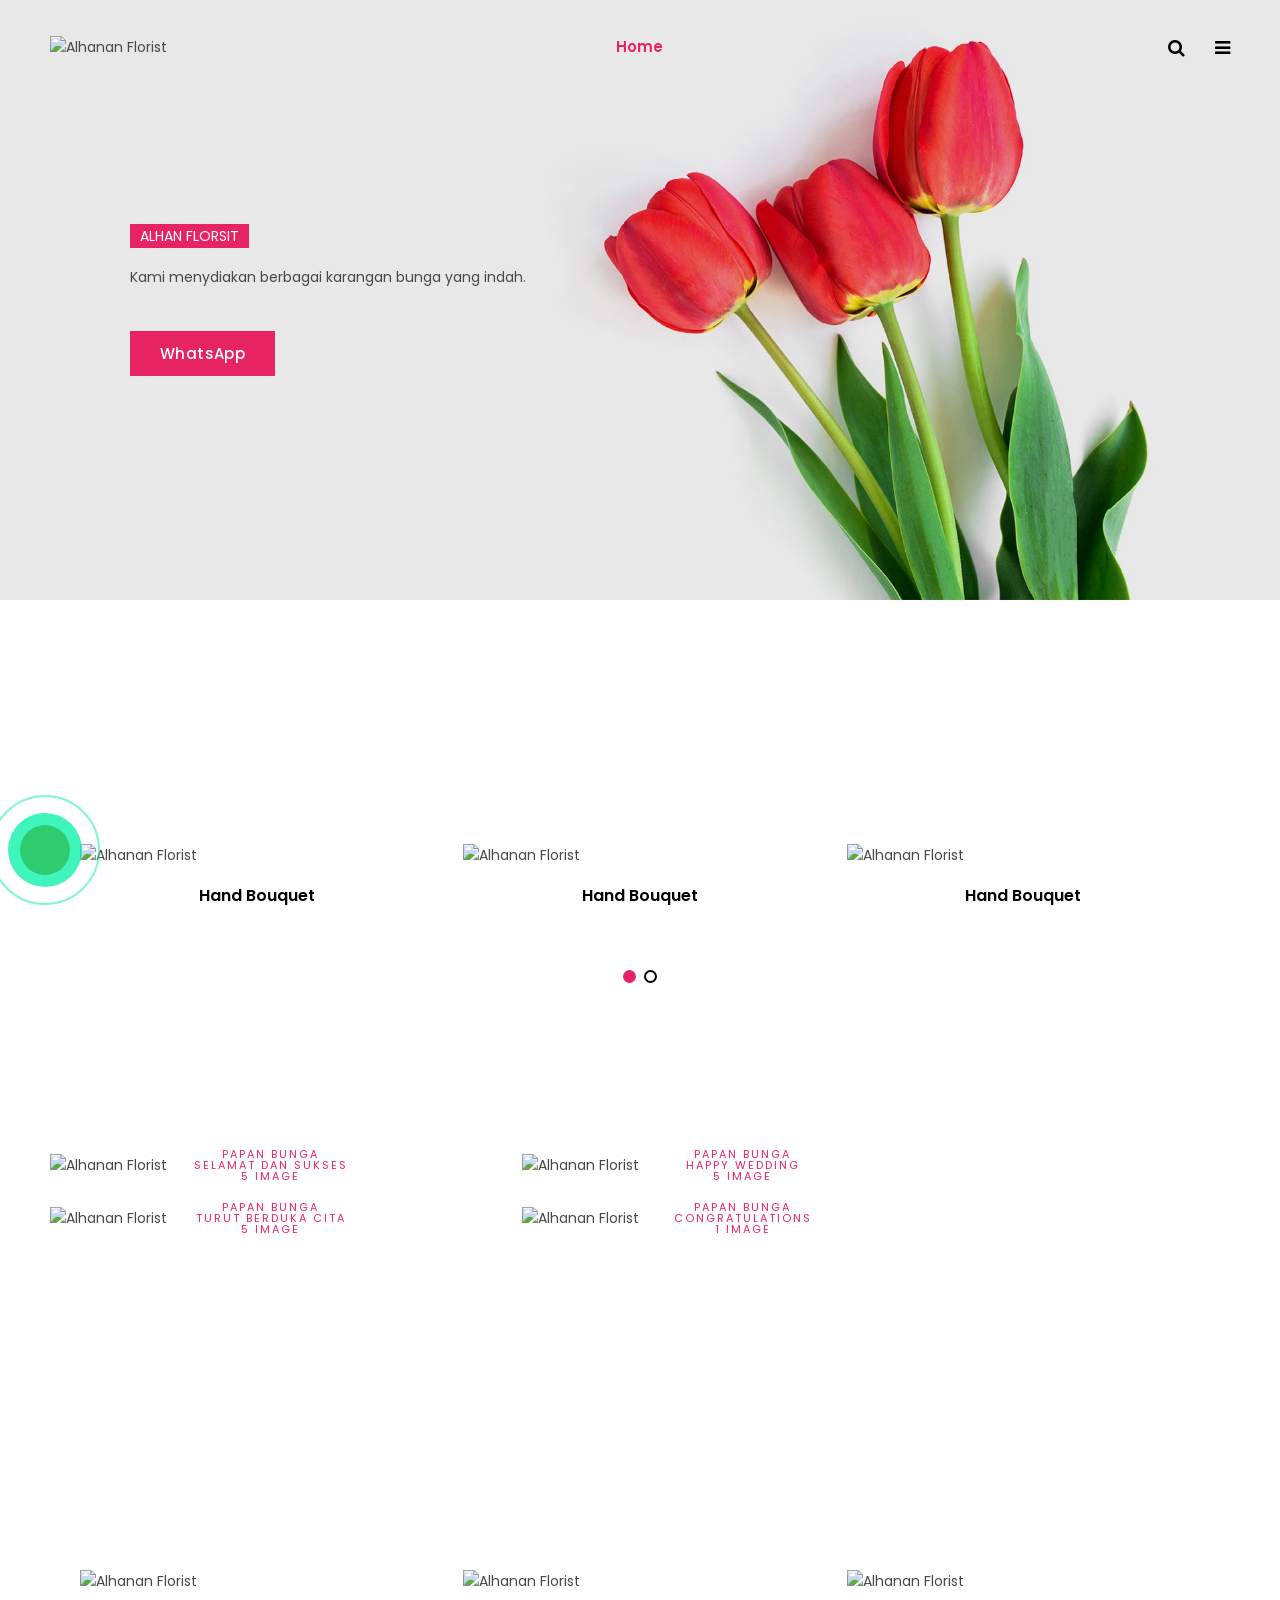
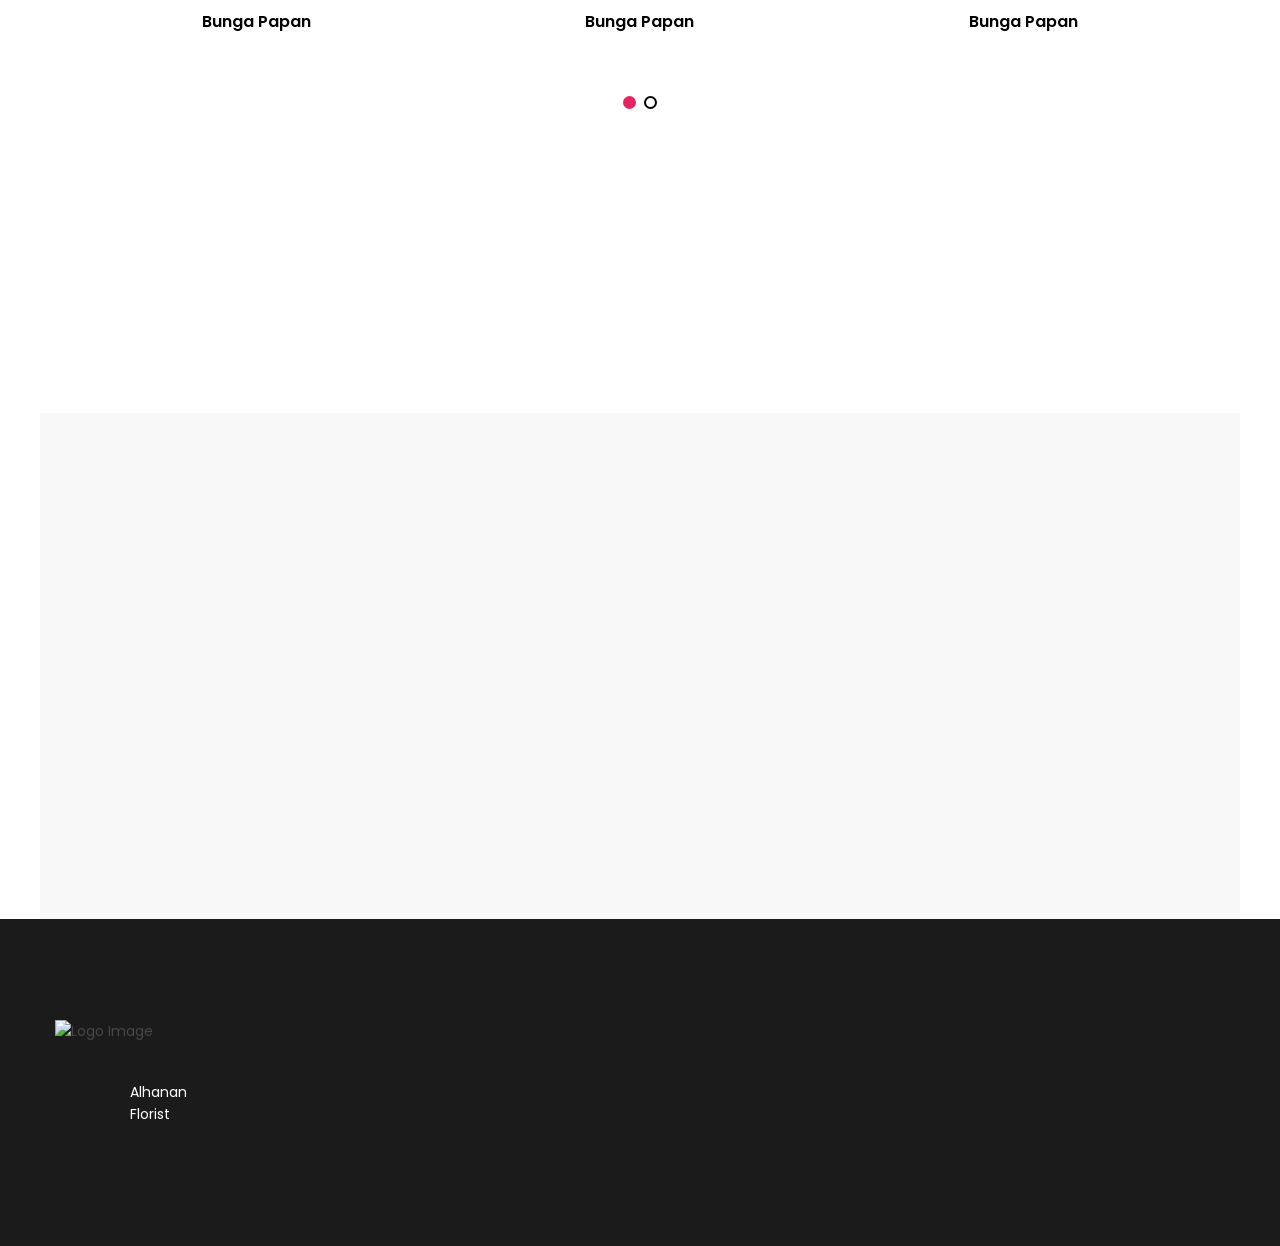
==== commit b736c30f: "Update index.html" ====
--- a/index.html
+++ b/index.html
@@ -75,7 +75,7 @@
                     <div class="col-lg-2 col-xl-2 col-md-6 col-6 col-custom">
                         <div class="header-logo d-flex align-items-center">
                             <a href="index.html">
-                                <img class="img-full" src="assets/images/logo/alhanan1.png" alt="Alhanan Florist">
+                                <img class="img-full" src="assets/images/logo/alhanan1.jpg" alt="Alhanan Florist">
                             </a>
                         </div>
                     </div>
@@ -270,8 +270,8 @@
                                 <div class="single-product position-relative mb-30">
                                     <div class="product-image">
                                         <a class="d-block" href="https://www.alyssaflorist.com/bouquet">
-                                            <img src="https://alhanan.nixysite.xyz/alhanan/bouquet/1.png" alt="Alhanan Florist" class="product-image-1 w-100">
-                                            <img src="https://alhanan.nixysite.xyz/alhanan/bouquet/1.png" alt="Alhanan Florist" class="product-image-2 position-absolute w-100">
+                                            <img src="https://alhanan.nixysite.xyz/alhanan/bouquet/1.jpg" alt="Alhanan Florist" class="product-image-1 w-100">
+                                            <img src="https://alhanan.nixysite.xyz/alhanan/bouquet/1.jpg" alt="Alhanan Florist" class="product-image-2 position-absolute w-100">
                                         </a>
                                         <div class="add-action d-flex flex-column position-absolute">
                                             </a>
@@ -294,8 +294,8 @@
                                 <div class="single-product position-relative mb-30">
                                     <div class="product-image">
                                         <a class="d-block" href="https://www.alyssaflorist.com/bouquet">
-                                            <img src="https://alhanan.nixysite.xyz/alhanan/bouquet/2.png" alt="Alhanan Florist" class="product-image-1 w-100">
-                                            <img src="https://alhanan.nixysite.xyz/alhanan/bouquet/2.png" alt="Alhanan Florist" class="product-image-2 position-absolute w-100">
+                                            <img src="https://alhanan.nixysite.xyz/alhanan/bouquet/2.jpg" alt="Alhanan Florist" class="product-image-1 w-100">
+                                            <img src="https://alhanan.nixysite.xyz/alhanan/bouquet/2.jpg" alt="Alhanan Florist" class="product-image-2 position-absolute w-100">
                                         </a>
                                         <div class="add-action d-flex flex-column position-absolute">
                                             </a>
@@ -318,8 +318,8 @@
                                 <div class="single-product position-relative mb-30">
                                     <div class="product-image">
                                         <a class="d-block" href="https://www.alyssaflorist.com/bouquet">
-                                            <img src="https://alhanan.nixysite.xyz/alhanan/bouquet/3.png" alt="Alhanan Florist" class="product-image-1 w-100">
-                                            <img src="https://alhanan.nixysite.xyz/alhanan/bouquet/3.png" alt="Alhanan Florist" class="product-image-2 position-absolute w-100">
+                                            <img src="https://alhanan.nixysite.xyz/alhanan/bouquet/3.jpg" alt="Alhanan Florist" class="product-image-1 w-100">
+                                            <img src="https://alhanan.nixysite.xyz/alhanan/bouquet/3.jpg" alt="Alhanan Florist" class="product-image-2 position-absolute w-100">
                                         </a>
                                         <div class="add-action d-flex flex-column position-absolute">
                                             </a>
@@ -342,8 +342,8 @@
                                 <div class="single-product position-relative mb-30">
                                     <div class="product-image">
                                         <a class="d-block" href="https://www.alyssaflorist.com/bouquet">
-                                            <img src="https://alhanan.nixysite.xyz/alhanan/bouquet/4.png" alt="Alhanan Florist" class="product-image-1 w-100">
-                                            <img src="https://alhanan.nixysite.xyz/alhanan/bouquet/4.png" alt="Alhanan Florist" class="product-image-2 position-absolute w-100">
+                                            <img src="https://alhanan.nixysite.xyz/alhanan/bouquet/4.jpg" alt="Alhanan Florist" class="product-image-1 w-100">
+                                            <img src="https://alhanan.nixysite.xyz/alhanan/bouquet/4.jpg" alt="Alhanan Florist" class="product-image-2 position-absolute w-100">
                                         </a>
                                         <div class="add-action d-flex flex-column position-absolute">
                                             </a>
@@ -493,8 +493,8 @@
                                 <div class="single-product position-relative mb-30">
                                     <div class="product-image">
                                         <a class="d-block" href="sukses.html">
-                                            <img src="https://alhanan.nixysite.xyz/alhanan/sukses/1.png" alt="Alhanan Florist" class="product-image-1 w-100">
-                                            <img src="https://alhanan.nixysite.xyz/alhanan/sukses/1.png" alt="Alhanan Florist" class="product-image-2 position-absolute w-100">
+                                            <img src="https://alhanan.nixysite.xyz/alhanan/sukses/1.jpg" alt="Alhanan Florist" class="product-image-1 w-100">
+                                            <img src="https://alhanan.nixysite.xyz/alhanan/sukses/1.jpg" alt="Alhanan Florist" class="product-image-2 position-absolute w-100">
                                         </a>
                                         <div class="add-action d-flex flex-column position-absolute">
                                             </a>
@@ -517,8 +517,8 @@
                                 <div class="single-product position-relative mb-30">
                                     <div class="product-image">
                                         <a class="d-block" href="wedding.html">
-                                            <img src="https://alhanan.nixysite.xyz/alhanan/wedding/1.png" alt="Alhanan Florist" class="product-image-1 w-100">
-                                            <img src="https://alhanan.nixysite.xyz/alhanan/wedding/1.png" alt="Alhanan Florist" class="product-image-2 position-absolute w-100">
+                                            <img src="https://alhanan.nixysite.xyz/alhanan/wedding/1.jpg" alt="Alhanan Florist" class="product-image-1 w-100">
+                                            <img src="https://alhanan.nixysite.xyz/alhanan/wedding/1.jpg" alt="Alhanan Florist" class="product-image-2 position-absolute w-100">
                                         </a>
                                         <div class="add-action d-flex flex-column position-absolute">
                                             </a>
@@ -541,8 +541,8 @@
                                 <div class="single-product position-relative mb-30">
                                     <div class="product-image">
                                         <a class="d-block" href="dukacita.html">
-                                            <img src="https://alhanan.nixysite.xyz/alhanan/dukacita/2.png" alt="Alhanan Florist" class="product-image-1 w-100">
-                                            <img src="https://alhanan.nixysite.xyz/alhanan/dukacita/2.png" alt="Alhanan Florist" class="product-image-2 position-absolute w-100">
+                                            <img src="https://alhanan.nixysite.xyz/alhanan/dukacita/2.jpg" alt="Alhanan Florist" class="product-image-1 w-100">
+                                            <img src="https://alhanan.nixysite.xyz/alhanan/dukacita/2.jpg" alt="Alhanan Florist" class="product-image-2 position-absolute w-100">
                                         </a>
                                         <div class="add-action d-flex flex-column position-absolute">
                                             </a>
@@ -565,8 +565,8 @@
                                 <div class="single-product position-relative mb-30">
                                     <div class="product-image">
                                         <a class="d-block" href="congratulations.html">
-                                            <img src="https://alhanan.nixysite.xyz/alhanan/congratulations/1.png" alt="Alhanan Florist" class="product-image-1 w-100">
-                                            <img src="https://alhanan.nixysite.xyz/alhanan/congratulations/1.png" alt="Alhanan Florist" class="product-image-2 position-absolute w-100">
+                                            <img src="https://alhanan.nixysite.xyz/alhanan/congratulations/1.jpg" alt="Alhanan Florist" class="product-image-1 w-100">
+                                            <img src="https://alhanan.nixysite.xyz/alhanan/congratulations/1.jpg" alt="Alhanan Florist" class="product-image-2 position-absolute w-100">
                                         </a>
                                         <div class="add-action d-flex flex-column position-absolute">
                                             </a>
@@ -718,7 +718,7 @@
                         <div class="single-footer-widget m-0">
                             <div class="footer-logo">
                                 <a href="index.html">
-                                    <img src="assets/images/logo/alhanan1.png" alt="Logo Image">
+                                    <img src="assets/images/logo/alhanan1.jpg" alt="Logo Image">
                                 </a>
                             </div>
                                 </ul>
@@ -774,7 +774,7 @@
   .cbh-phone.cbh-green .cbh-ph-circle-fill{background-color:rgba(0,175,242,.5);opacity:.75!important}
   .cbh-phone.cbh-gray.cbh-hover .cbh-ph-circle-fill{background-color:rgba(204,204,204,.5);opacity:.75!important}
   .cbh-phone.cbh-gray .cbh-ph-circle-fill{background-color:rgba(117,235,80,.5);opacity:1!important}
-  .cbh-ph-img-circle1{width:50px;height:50px;top:70px;left:70px;position:absolute;background-image:url(https://blogger.googleusercontent.com/img/b/R29vZ2xl/AVvXsEhKy4iGtbD10lcJH1wT4v6Dy_sLm5JyKEWW7QlRt05IbeUzLnkGsStt2cRdHnuEl14yU34PbMZus0F2jWA0VCr1DP9ZdrXFrzej-QZ7IKlgQl3LLmGI_8-WseMQjRHVCdJ-QCd5THq_yX47298lcnC7lUJF3-POi1VnaE3GlfUcWujhQWgzWr6Z8xQrVjrD/s1600/Desain%20tanpa%20judul_20240623_065453_0000.png);background-size: 40px 40px;background-color:rgba(30,30,30,.1);background-position:center center;background-repeat:no-repeat;-webkit-border-radius:100%;-moz-border-radius:100%;border-radius:100%;border:2px solid transparent;opacity:1;-webkit-animation:cbh-circle-img-anim 1s infinite ease-in-out;-moz-animation:cbh-circle-img-anim 1s infinite ease-in-out;-ms-animation:cbh-circle-img-anim 1s infinite ease-in-out;-o-animation:cbh-circle-img-anim 1s infinite ease-in-out;animation:cbh-circle-img-anim 1s infinite ease-in-out}
+  .cbh-ph-img-circle1{width:50px;height:50px;top:70px;left:70px;position:absolute;background-image:url(https://blogger.googleusercontent.com/img/b/R29vZ2xl/AVvXsEhKy4iGtbD10lcJH1wT4v6Dy_sLm5JyKEWW7QlRt05IbeUzLnkGsStt2cRdHnuEl14yU34PbMZus0F2jWA0VCr1DP9ZdrXFrzej-QZ7IKlgQl3LLmGI_8-WseMQjRHVCdJ-QCd5THq_yX47298lcnC7lUJF3-POi1VnaE3GlfUcWujhQWgzWr6Z8xQrVjrD/s1600/Desain%20tanpa%20judul_20240623_065453_0000.jpg);background-size: 40px 40px;background-color:rgba(30,30,30,.1);background-position:center center;background-repeat:no-repeat;-webkit-border-radius:100%;-moz-border-radius:100%;border-radius:100%;border:2px solid transparent;opacity:1;-webkit-animation:cbh-circle-img-anim 1s infinite ease-in-out;-moz-animation:cbh-circle-img-anim 1s infinite ease-in-out;-ms-animation:cbh-circle-img-anim 1s infinite ease-in-out;-o-animation:cbh-circle-img-anim 1s infinite ease-in-out;animation:cbh-circle-img-anim 1s infinite ease-in-out}
   .cbh-phone.cbh-active .cbh-ph-img-circle1{-webkit-animation:cbh-circle-img-anim 1s infinite ease-in-out!important;-moz-animation:cbh-circle-img-anim 1s infinite ease-in-out!important;-ms-animation:cbh-circle-img-anim 1s infinite ease-in-out!important;-o-animation:cbh-circle-img-anim 1s infinite ease-in-out!important;animation:cbh-circle-img-anim 1s infinite ease-in-out!important}
   .cbh-phone.cbh-static .cbh-ph-img-circle1{-webkit-animation:cbh-circle-img-anim 0s infinite ease-in-out!important;-moz-animation:cbh-circle-img-anim 0s infinite ease-in-out!important;-ms-animation:cbh-circle-img-anim 0s infinite ease-in-out!important;-o-animation:cbh-circle-img-anim 0s infinite ease-in-out!important;animation:cbh-circle-img-anim 0s infinite ease-in-out!important}
   .cbh-phone.cbh-hover .cbh-ph-img-circle1{background-color:rgba(0,175,242,1)}
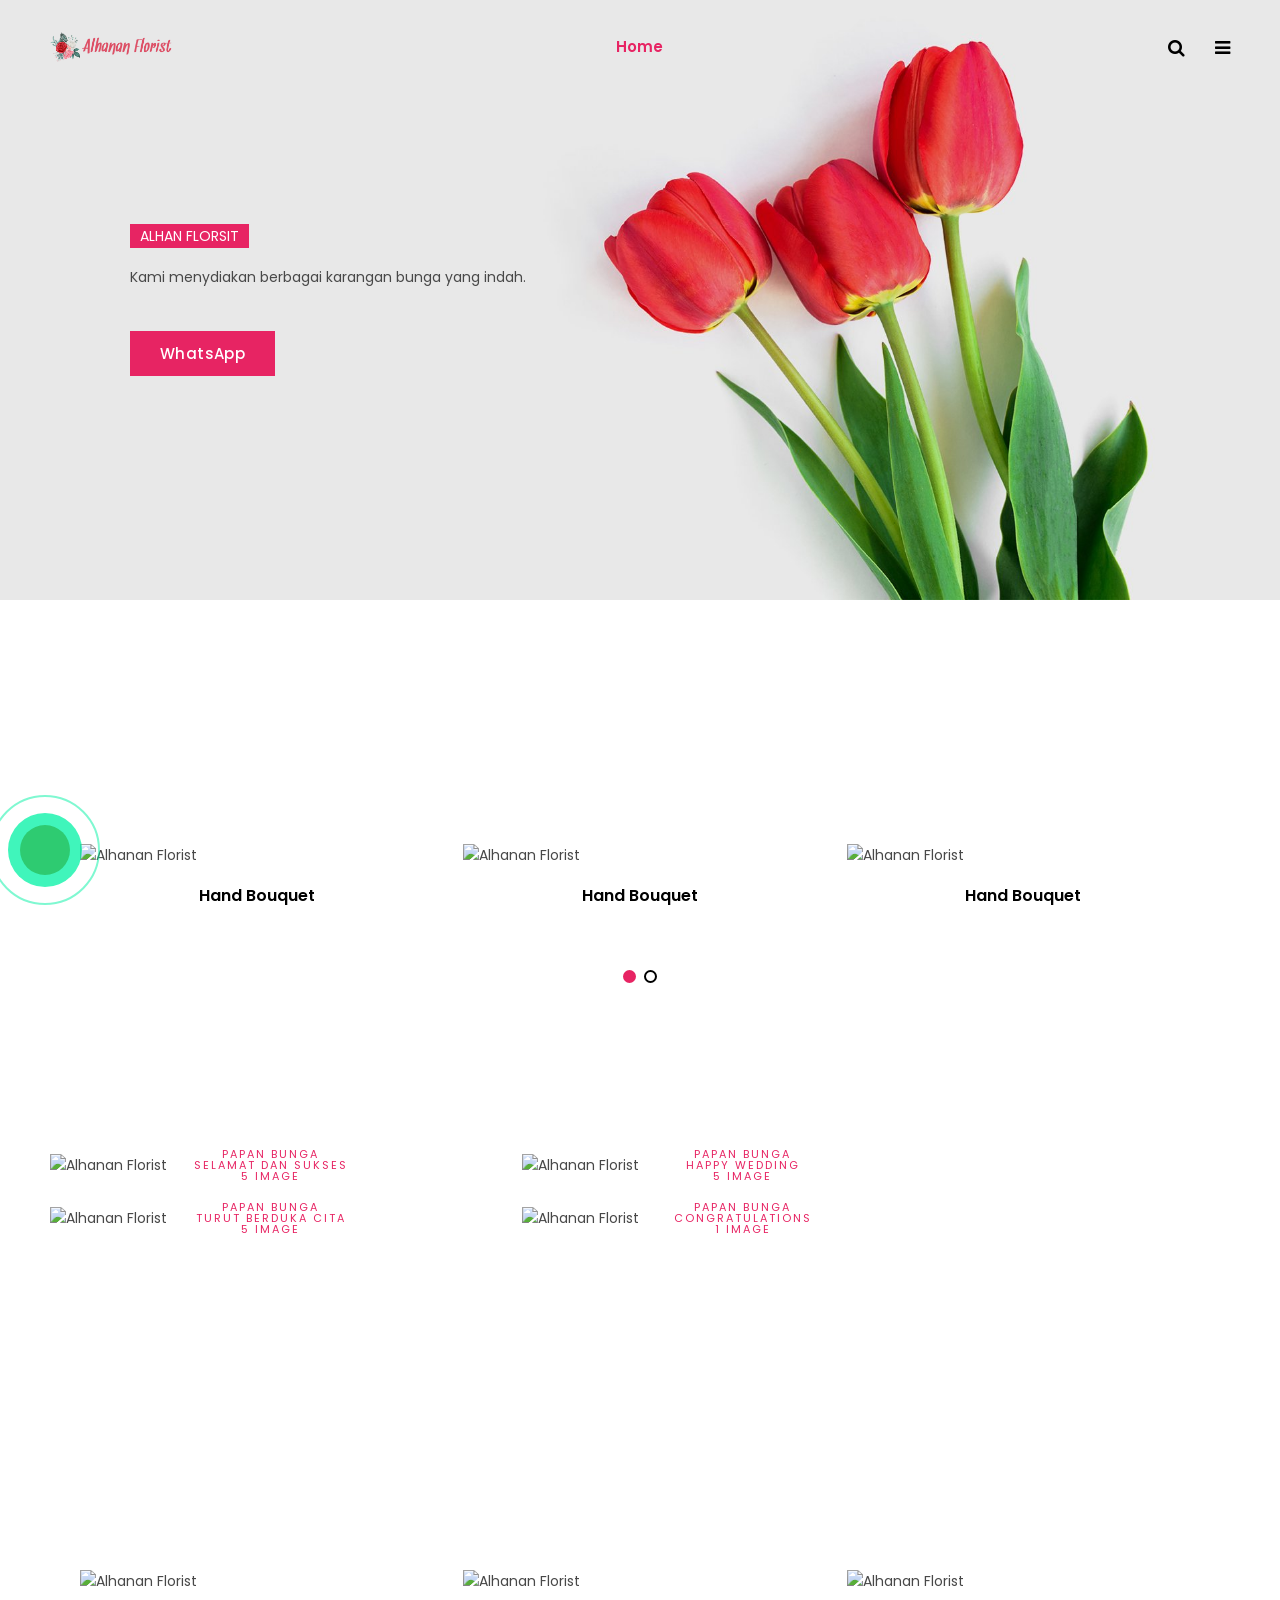
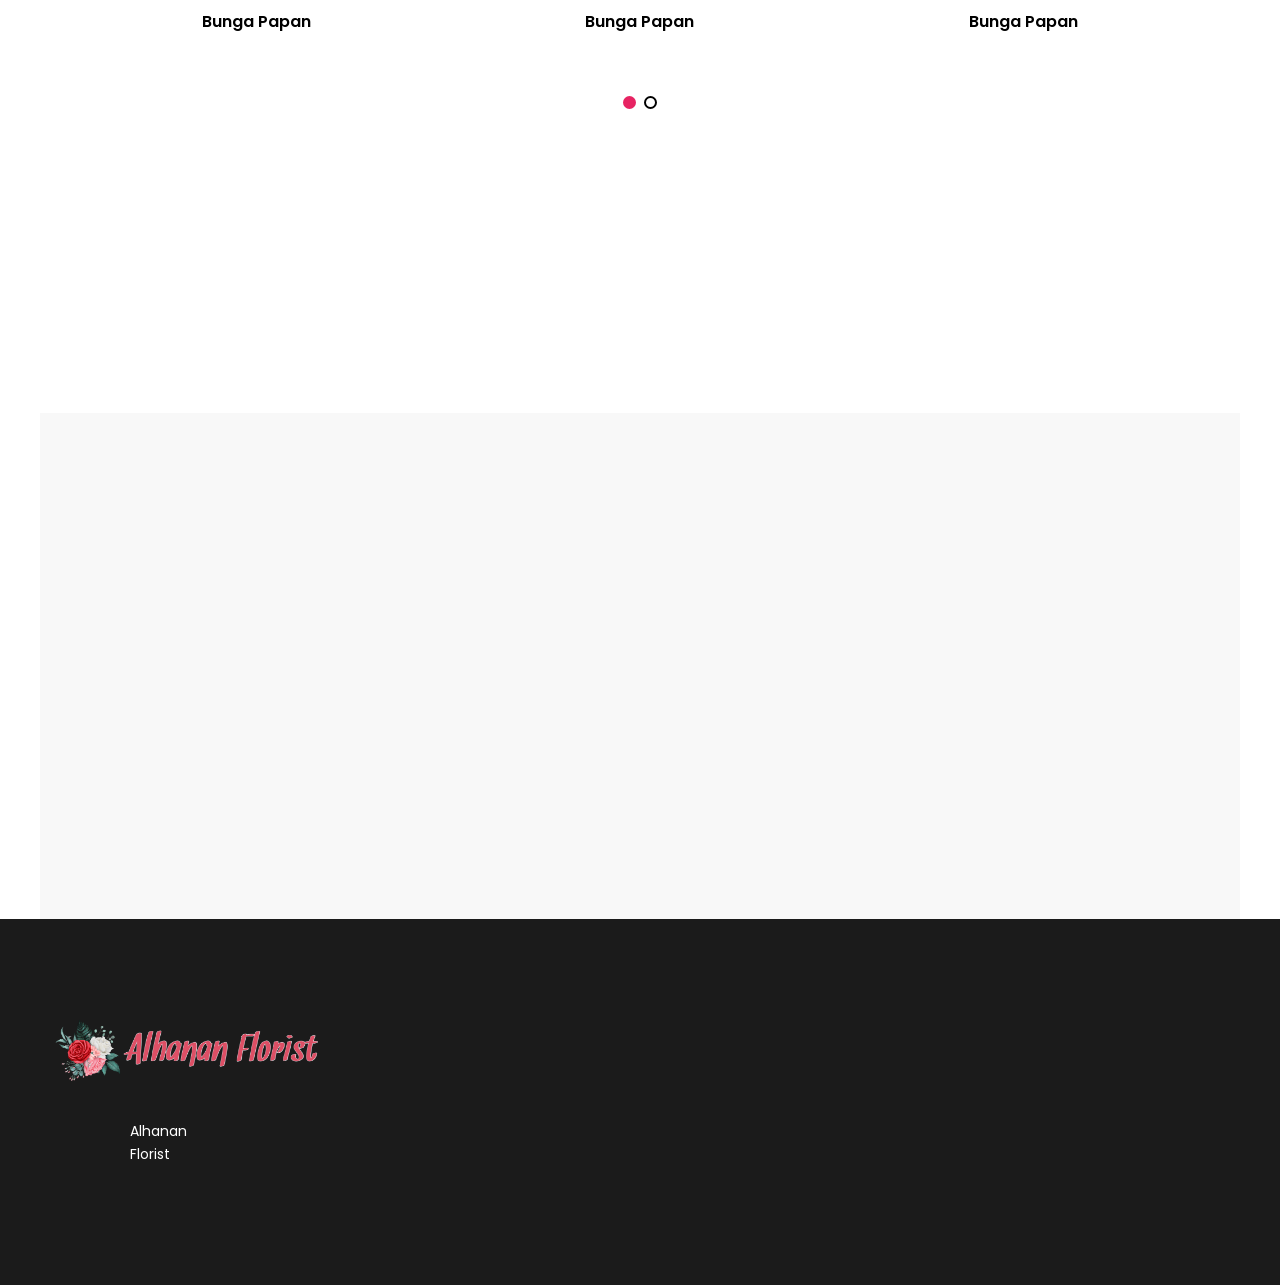
==== commit 72a22d9c: "Update index.html" ====
--- a/index.html
+++ b/index.html
@@ -29,15 +29,15 @@
     <meta property="og:title" content="Alhanan Florist"> <!-- Ganti dengan judul halaman Anda -->
     <meta property="og:description" content="Alhanan Florist melayani berbagai karangan bunga segar."> <!-- Ganti dengan deskripsi singkat yang relevan -->
     <meta property="og:type" content="website">
-    <meta property="og:url" content="https://www.alyssaflorist.com"> <!-- Ganti dengan URL halaman Anda -->
-    <meta property="og:image" content="https://www.alyssaflorist.com/alhanan/alhanan1.jgp"> <!-- Ganti dengan URL gambar untuk ditampilkan -->
+    <meta property="og:url" content="https://alhananflorist.nixysite.xyz"> <!-- Ganti dengan URL halaman Anda -->
+    <meta property="og:image" content="https://alhananflorist.nixysite.xyz/alhanan/alhanan1.png"> <!-- Ganti dengan URL gambar untuk ditampilkan -->
 
     <!-- Twitter Card -->
     <meta name="twitter:card" content="florist">
     <meta name="twitter:site" content="@alyssa_florist"> <!-- Ganti dengan username Twitter Anda -->
     <meta name="twitter:title" content="Alhanan Florsit"> <!-- Ganti dengan judul halaman Anda -->
     <meta name="twitter:description" content="Alhanan Florist melayani berbagai karangan bunga segar."> <!-- Ganti dengan deskripsi singkat yang relevan -->
-    <meta name="twitter:image" content="https://www.alyssaflorist.com/alhanan/alhanan2.jgp"> <!-- Ganti dengan URL gambar untuk ditampilkan -->
+    <meta name="twitter:image" content="https://alhananflorist.nixysite.xyz/alhanan/alhanan2.png"> <!-- Ganti dengan URL gambar untuk ditampilkan -->
     <!-- Favicon -->
     <link rel="shortcut icon" type="image/x-icon" href="icon.png">
 
@@ -75,7 +75,7 @@
                     <div class="col-lg-2 col-xl-2 col-md-6 col-6 col-custom">
                         <div class="header-logo d-flex align-items-center">
                             <a href="index.html">
-                                <img class="img-full" src="assets/images/logo/alhanan1.jpg" alt="Alhanan Florist">
+                                <img class="img-full" src="assets/images/logo/alhanan1.png" alt="Alhanan Florist">
                             </a>
                         </div>
                     </div>
@@ -269,7 +269,7 @@
                                 <!--Single Product Start-->
                                 <div class="single-product position-relative mb-30">
                                     <div class="product-image">
-                                        <a class="d-block" href="https://www.alyssaflorist.com/bouquet">
+                                        <a class="d-block" href="https://alhananflorist.nixysite.xyz/bouquet">
                                             <img src="https://alhanan.nixysite.xyz/alhanan/bouquet/1.jpg" alt="Alhanan Florist" class="product-image-1 w-100">
                                             <img src="https://alhanan.nixysite.xyz/alhanan/bouquet/1.jpg" alt="Alhanan Florist" class="product-image-2 position-absolute w-100">
                                         </a>
@@ -279,7 +279,7 @@
                                     </div>
                                     <div class="product-content">
                                         <div class="product-title">
-                                            <h4 class="title-2"> <a href="https://www.alyssaflorist.com/bouquet">Hand Bouquet</a></h4>
+                                            <h4 class="title-2"> <a href="https://alhananflorist.nixysite.xyz/bouquet">Hand Bouquet</a></h4>
                                         </div>
                                         <div class="product-rating">                                          
                                         </div>
@@ -293,7 +293,7 @@
                                 <!--Single Product Start-->
                                 <div class="single-product position-relative mb-30">
                                     <div class="product-image">
-                                        <a class="d-block" href="https://www.alyssaflorist.com/bouquet">
+                                        <a class="d-block" href="https://alhananflorist.nixysite.xyz/bouquet">
                                             <img src="https://alhanan.nixysite.xyz/alhanan/bouquet/2.jpg" alt="Alhanan Florist" class="product-image-1 w-100">
                                             <img src="https://alhanan.nixysite.xyz/alhanan/bouquet/2.jpg" alt="Alhanan Florist" class="product-image-2 position-absolute w-100">
                                         </a>
@@ -303,7 +303,7 @@
                                     </div>
                                     <div class="product-content">
                                         <div class="product-title">
-                                            <h4 class="title-2"> <a href="https://www.alyssaflorist.com/bouquet">Hand Bouquet</a></h4>
+                                            <h4 class="title-2"> <a href="https://alhananflorist.nixysite.xyz/bouquet">Hand Bouquet</a></h4>
                                         </div>
                                         <div class="product-rating">                                          
                                         </div>
@@ -317,7 +317,7 @@
                                 <!--Single Product Start-->
                                 <div class="single-product position-relative mb-30">
                                     <div class="product-image">
-                                        <a class="d-block" href="https://www.alyssaflorist.com/bouquet">
+                                        <a class="d-block" href="https://alhananflorist.nixysite.xyz/bouquet">
                                             <img src="https://alhanan.nixysite.xyz/alhanan/bouquet/3.jpg" alt="Alhanan Florist" class="product-image-1 w-100">
                                             <img src="https://alhanan.nixysite.xyz/alhanan/bouquet/3.jpg" alt="Alhanan Florist" class="product-image-2 position-absolute w-100">
                                         </a>
@@ -327,7 +327,7 @@
                                     </div>
                                     <div class="product-content">
                                         <div class="product-title">
-                                            <h4 class="title-2"> <a href="https://www.alyssaflorist.com/bouquet">Hand Bouquet</a></h4>
+                                            <h4 class="title-2"> <a href="https://alhananflorist.nixysite.xyz/bouquet">Hand Bouquet</a></h4>
                                         </div>
                                         <div class="product-rating">                                          
                                         </div>
@@ -341,7 +341,7 @@
                                 <!--Single Product Start-->
                                 <div class="single-product position-relative mb-30">
                                     <div class="product-image">
-                                        <a class="d-block" href="https://www.alyssaflorist.com/bouquet">
+                                        <a class="d-block" href="https://alhananflorist.nixysite.xyz/bouquet">
                                             <img src="https://alhanan.nixysite.xyz/alhanan/bouquet/4.jpg" alt="Alhanan Florist" class="product-image-1 w-100">
                                             <img src="https://alhanan.nixysite.xyz/alhanan/bouquet/4.jpg" alt="Alhanan Florist" class="product-image-2 position-absolute w-100">
                                         </a>
@@ -351,7 +351,7 @@
                                     </div>
                                     <div class="product-content">
                                         <div class="product-title">
-                                            <h4 class="title-2"> <a href="https://www.alyssaflorist.com/bouquet">Hand Bouquet</a></h4>
+                                            <h4 class="title-2"> <a href="https://alhananflorist.nixysite.xyz/bouquet">Hand Bouquet</a></h4>
                                         </div>
                                         <div class="product-rating">                                          
                                         </div>
@@ -406,7 +406,7 @@
             <div class="row">
                 <div class="cat-1 col-md-4 col-sm-12 col-custom">
                     <div class="categories-img mb-30">
-                        <a href="https://www.alyssaflorist.com/sukses"><img src="https://alhanan.nixysite.xyz/alhanan/sukses/banner.jpg" alt="Alhanan Florist"></a>
+                        <a href="https://alhananflorist.nixysite.xyz/sukses"><img src="https://alhanan.nixysite.xyz/alhanan/sukses/banner.jpg" alt="Alhanan Florist"></a>
                         <div class="categories-content">
                             <h4>Papan bunga</h4>
                             <h4>Selamat dan sukses</h4>
@@ -718,7 +718,7 @@
                         <div class="single-footer-widget m-0">
                             <div class="footer-logo">
                                 <a href="index.html">
-                                    <img src="assets/images/logo/alhanan1.jpg" alt="Logo Image">
+                                    <img src="assets/images/logo/alhanan1.png" alt="Logo Image">
                                 </a>
                             </div>
                                 </ul>
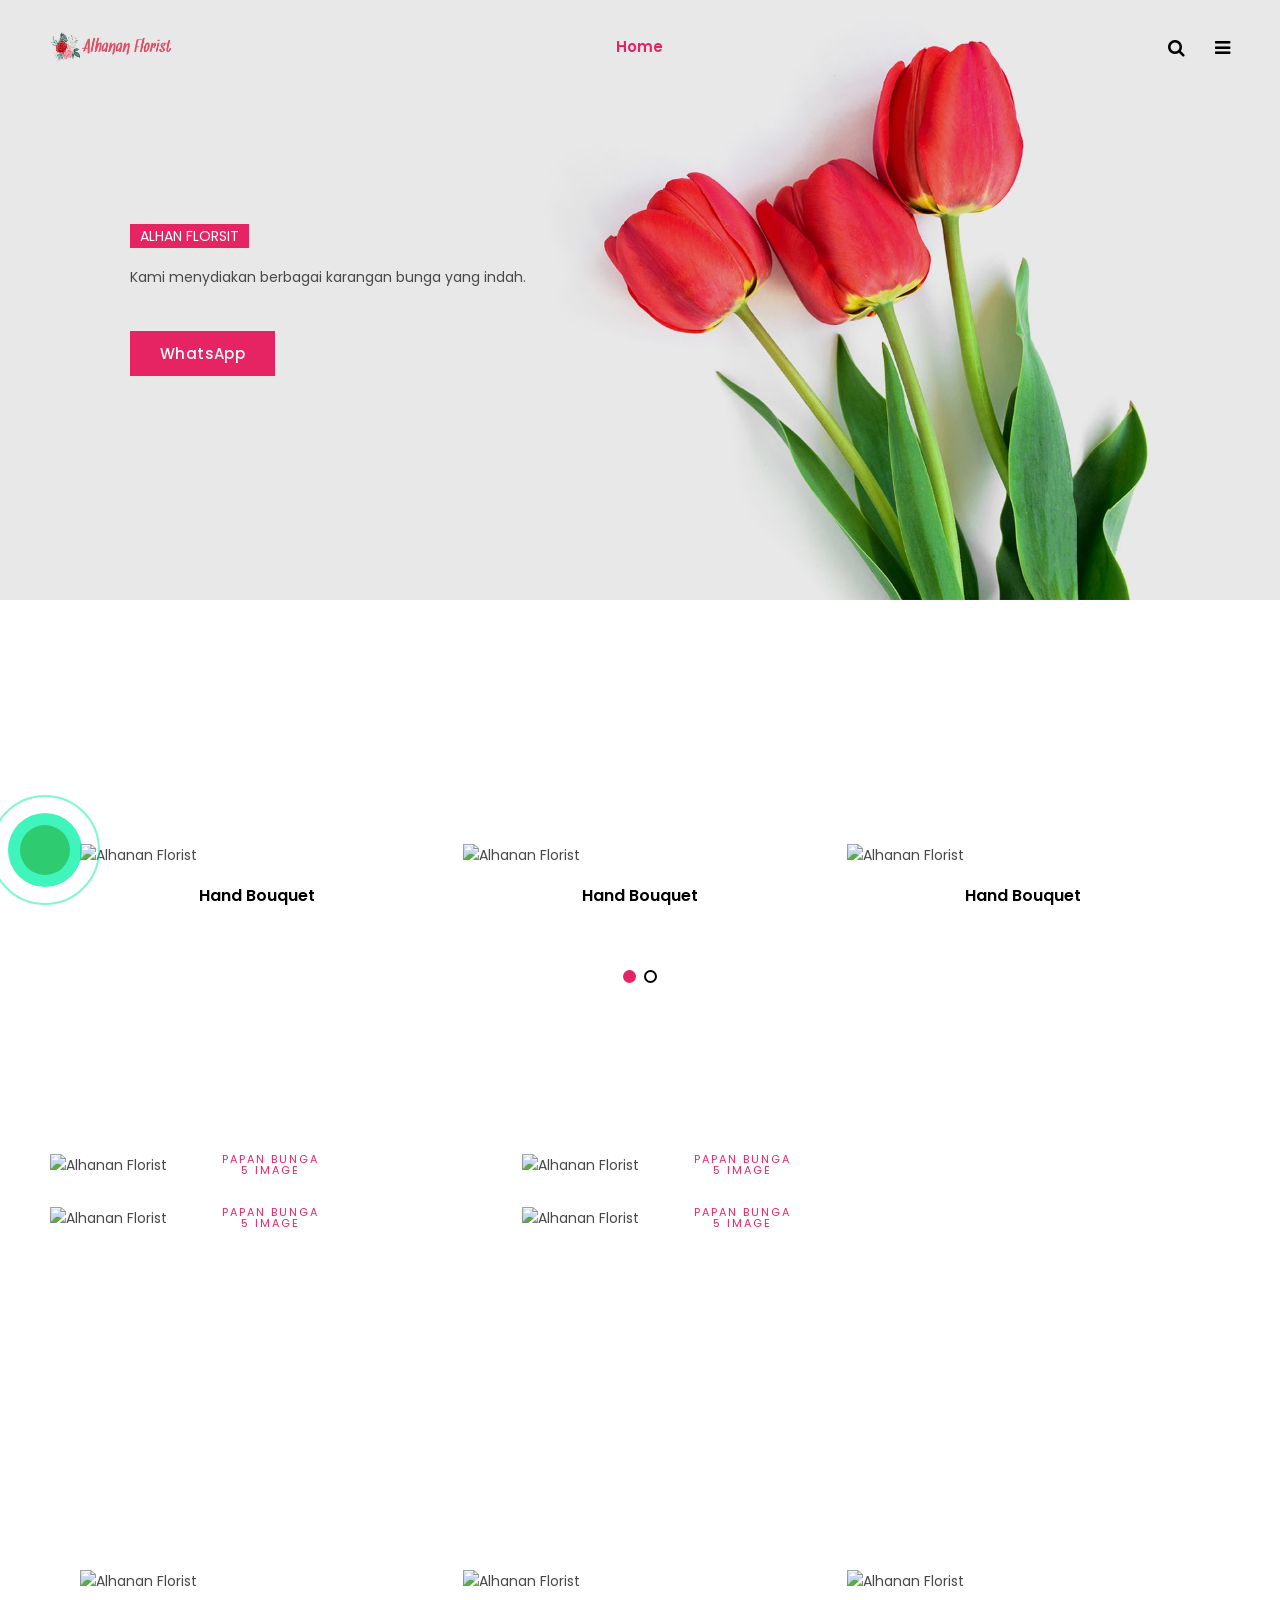
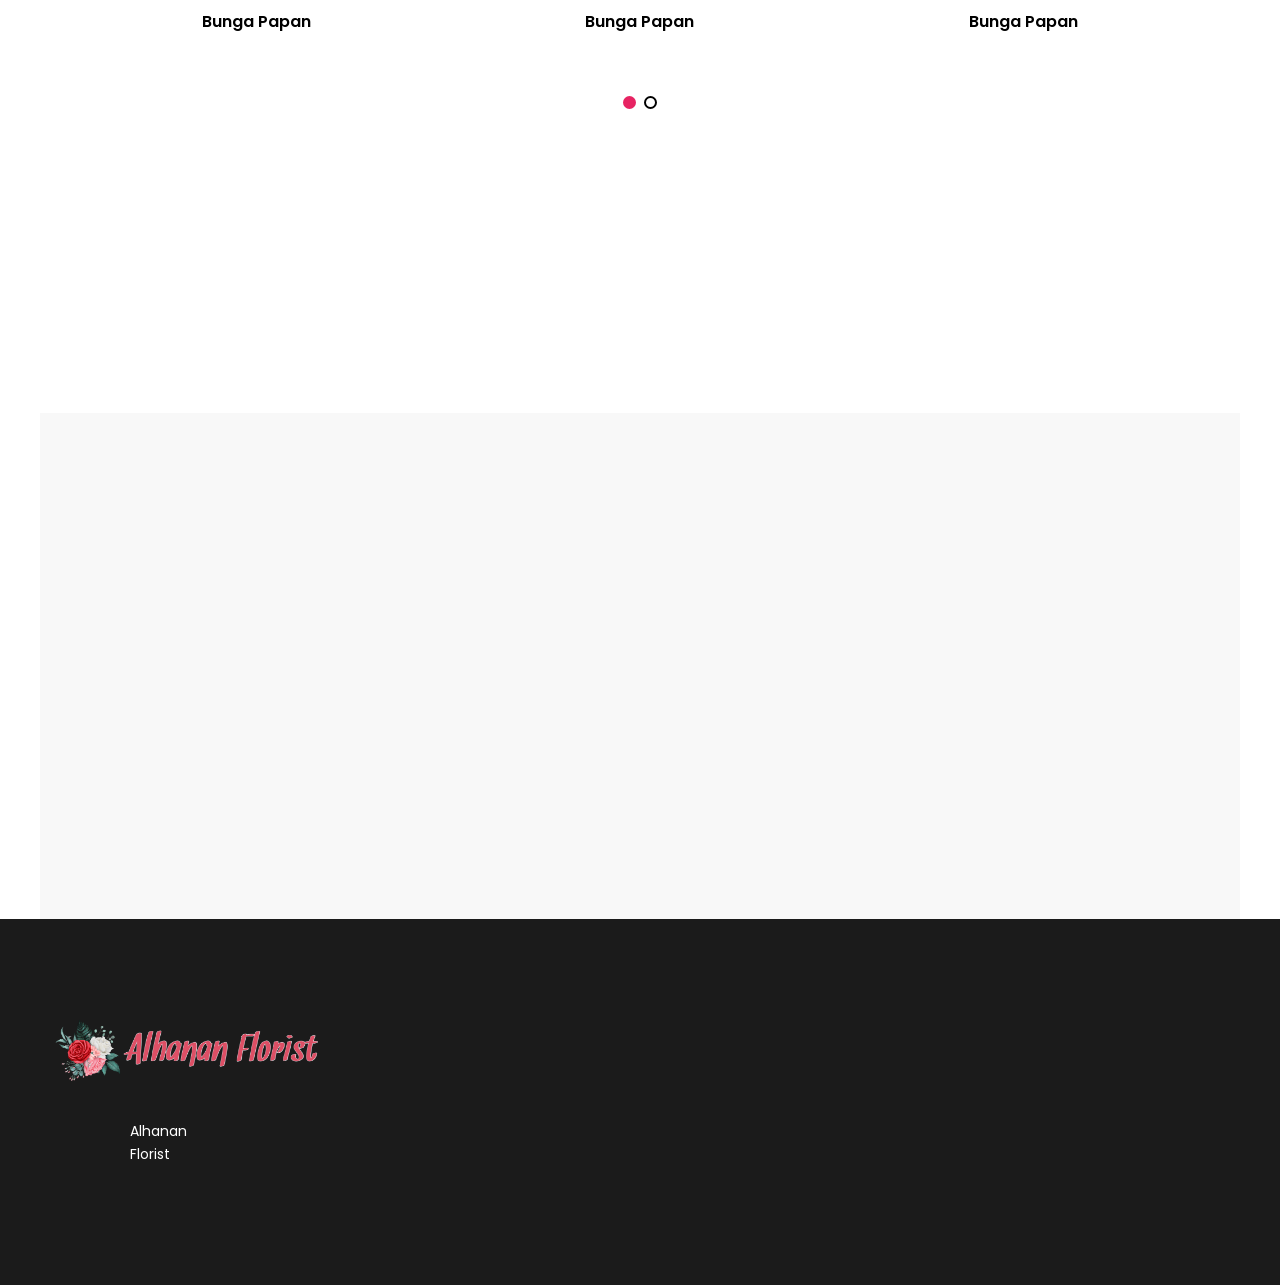
==== commit b847f4db: "Update index.html" ====
--- a/index.html
+++ b/index.html
@@ -270,8 +270,8 @@
                                 <div class="single-product position-relative mb-30">
                                     <div class="product-image">
                                         <a class="d-block" href="https://alhananflorist.nixysite.xyz/bouquet">
-                                            <img src="https://alhanan.nixysite.xyz/alhanan/bouquet/1.jpg" alt="Alhanan Florist" class="product-image-1 w-100">
-                                            <img src="https://alhanan.nixysite.xyz/alhanan/bouquet/1.jpg" alt="Alhanan Florist" class="product-image-2 position-absolute w-100">
+                                            <img src="https://alhananflorist.nixysite.xyz/alhanan/bouquet/1.jpg" alt="Alhanan Florist" class="product-image-1 w-100">
+                                            <img src="https://alhananflorist.nixysite.xyz/alhanan/bouquet/1.jpg" alt="Alhanan Florist" class="product-image-2 position-absolute w-100">
                                         </a>
                                         <div class="add-action d-flex flex-column position-absolute">
                                             </a>
@@ -294,8 +294,8 @@
                                 <div class="single-product position-relative mb-30">
                                     <div class="product-image">
                                         <a class="d-block" href="https://alhananflorist.nixysite.xyz/bouquet">
-                                            <img src="https://alhanan.nixysite.xyz/alhanan/bouquet/2.jpg" alt="Alhanan Florist" class="product-image-1 w-100">
-                                            <img src="https://alhanan.nixysite.xyz/alhanan/bouquet/2.jpg" alt="Alhanan Florist" class="product-image-2 position-absolute w-100">
+                                            <img src="https://alhananflorist.nixysite.xyz/alhanan/bouquet/2.jpg" alt="Alhanan Florist" class="product-image-1 w-100">
+                                            <img src="https://alhananflorist.nixysite.xyz/alhanan/bouquet/2.jpg" alt="Alhanan Florist" class="product-image-2 position-absolute w-100">
                                         </a>
                                         <div class="add-action d-flex flex-column position-absolute">
                                             </a>
@@ -318,8 +318,8 @@
                                 <div class="single-product position-relative mb-30">
                                     <div class="product-image">
                                         <a class="d-block" href="https://alhananflorist.nixysite.xyz/bouquet">
-                                            <img src="https://alhanan.nixysite.xyz/alhanan/bouquet/3.jpg" alt="Alhanan Florist" class="product-image-1 w-100">
-                                            <img src="https://alhanan.nixysite.xyz/alhanan/bouquet/3.jpg" alt="Alhanan Florist" class="product-image-2 position-absolute w-100">
+                                            <img src="https://alhananflorist.nixysite.xyz/alhanan/bouquet/3.jpg" alt="Alhanan Florist" class="product-image-1 w-100">
+                                            <img src="https://alhananflorist.nixysite.xyz/alhanan/bouquet/3.jpg" alt="Alhanan Florist" class="product-image-2 position-absolute w-100">
                                         </a>
                                         <div class="add-action d-flex flex-column position-absolute">
                                             </a>
@@ -342,8 +342,8 @@
                                 <div class="single-product position-relative mb-30">
                                     <div class="product-image">
                                         <a class="d-block" href="https://alhananflorist.nixysite.xyz/bouquet">
-                                            <img src="https://alhanan.nixysite.xyz/alhanan/bouquet/4.jpg" alt="Alhanan Florist" class="product-image-1 w-100">
-                                            <img src="https://alhanan.nixysite.xyz/alhanan/bouquet/4.jpg" alt="Alhanan Florist" class="product-image-2 position-absolute w-100">
+                                            <img src="https://alhananflorist.nixysite.xyz/alhanan/bouquet/4.jpg" alt="Alhanan Florist" class="product-image-1 w-100">
+                                            <img src="https://alhananflorist.nixysite.xyz/alhanan/bouquet/4.jpg" alt="Alhanan Florist" class="product-image-2 position-absolute w-100">
                                         </a>
                                         <div class="add-action d-flex flex-column position-absolute">
                                             </a>
@@ -406,41 +406,37 @@
             <div class="row">
                 <div class="cat-1 col-md-4 col-sm-12 col-custom">
                     <div class="categories-img mb-30">
-                        <a href="https://alhananflorist.nixysite.xyz/sukses"><img src="https://alhanan.nixysite.xyz/alhanan/sukses/banner.jpg" alt="Alhanan Florist"></a>
+                        <a href="https://alhananflorist.nixysite.xyz/sukses"><img src="https://alhananflorist.nixysite.xyz/alhanan/sukses/banner.jpg" alt="Alhanan Florist"></a>
                         <div class="categories-content">
                             <h4>Papan bunga</h4>
-                            <h4>Selamat dan sukses</h4>
                             <h4>5 Image</h4>
                         </div>
                     </div>
                 </div>
                 <div class="cat-1 col-md-4 col-sm-12 col-custom">
                     <div class="categories-img mb-30">
-                        <a href="https://alyssaflorist.com/wedding"><img src="https://alhanan.nixysite.xyz/alhanan/wedding/banner.jpg" alt="Alhanan Florist"></a>
+                        <a href="https://alyssaflorist.com/wedding"><img src="https://alhananflorist.nixysite.xyz/alhanan/wedding/banner.jpg" alt="Alhanan Florist"></a>
                         <div class="categories-content">
                             <h4>Papan bunga</h4>
-                            <h4>Happy wedding</h4>
                             <h4>5 Image</h4>
                         </div>
                     </div>
                 </div>
                 <div class="cat-1 col-md-4 col-sm-12 col-custom">
                     <div class="categories-img mb-30">
-                        <a href="https://alyssaflorist.com/dukacita"><img src="https://alhanan.nixysite.xyz/alhanan/dukacita/banner.jpg" alt="Alhanan Florist"></a>
+                        <a href="https://alyssaflorist.com/dukacita"><img src="https://alhananflorist.nixysite.xyz/alhanan/dukacita/banner.jpg" alt="Alhanan Florist"></a>
                         <div class="categories-content">
                             <h4>Papan bunga</h4>
-                            <h4>Turut berduka cita</h4>
                             <h4>5 Image</h4>
                         </div>
                     </div>
                 </div>
                 <div class="cat-1 col-md-4 col-sm-12 col-custom">
                     <div class="categories-img mb-30">
-                        <a href="https://alyssaflorist.com/congratulations"><img src="https://alhanan.nixysite.xyz/alhanan/congratulations/banner.jpg" alt="Alhanan Florist"></a>
+                        <a href="https://alyssaflorist.com/congratulations"><img src="https://alhananflorist.nixysite.xyz/alhanan/congratulations/banner.jpg" alt="Alhanan Florist"></a>
                         <div class="categories-content">
                             <h4>Papan bunga</h4>
-                            <h4>Congratulations</h4>
-                            <h4>1 Image</h4>
+                            <h4>5 Image</h4>
                         </div>
                     </div>
                 </div>   
@@ -493,8 +489,8 @@
                                 <div class="single-product position-relative mb-30">
                                     <div class="product-image">
                                         <a class="d-block" href="sukses.html">
-                                            <img src="https://alhanan.nixysite.xyz/alhanan/sukses/1.jpg" alt="Alhanan Florist" class="product-image-1 w-100">
-                                            <img src="https://alhanan.nixysite.xyz/alhanan/sukses/1.jpg" alt="Alhanan Florist" class="product-image-2 position-absolute w-100">
+                                            <img src="https://alhananflorist.nixysite.xyz/alhanan/sukses/1.jpg" alt="Alhanan Florist" class="product-image-1 w-100">
+                                            <img src="https://alhananflorist.nixysite.xyz/alhanan/sukses/1.jpg" alt="Alhanan Florist" class="product-image-2 position-absolute w-100">
                                         </a>
                                         <div class="add-action d-flex flex-column position-absolute">
                                             </a>
@@ -517,8 +513,8 @@
                                 <div class="single-product position-relative mb-30">
                                     <div class="product-image">
                                         <a class="d-block" href="wedding.html">
-                                            <img src="https://alhanan.nixysite.xyz/alhanan/wedding/1.jpg" alt="Alhanan Florist" class="product-image-1 w-100">
-                                            <img src="https://alhanan.nixysite.xyz/alhanan/wedding/1.jpg" alt="Alhanan Florist" class="product-image-2 position-absolute w-100">
+                                            <img src="https://alhananflorist.nixysite.xyz/alhanan/wedding/1.jpg" alt="Alhanan Florist" class="product-image-1 w-100">
+                                            <img src="https://alhananflorist.nixysite.xyz/alhanan/wedding/1.jpg" alt="Alhanan Florist" class="product-image-2 position-absolute w-100">
                                         </a>
                                         <div class="add-action d-flex flex-column position-absolute">
                                             </a>
@@ -541,8 +537,8 @@
                                 <div class="single-product position-relative mb-30">
                                     <div class="product-image">
                                         <a class="d-block" href="dukacita.html">
-                                            <img src="https://alhanan.nixysite.xyz/alhanan/dukacita/2.jpg" alt="Alhanan Florist" class="product-image-1 w-100">
-                                            <img src="https://alhanan.nixysite.xyz/alhanan/dukacita/2.jpg" alt="Alhanan Florist" class="product-image-2 position-absolute w-100">
+                                            <img src="https://alhananflorist.nixysite.xyz/alhanan/dukacita/2.jpg" alt="Alhanan Florist" class="product-image-1 w-100">
+                                            <img src="https://alhananflorist.nixysite.xyz/alhanan/dukacita/2.jpg" alt="Alhanan Florist" class="product-image-2 position-absolute w-100">
                                         </a>
                                         <div class="add-action d-flex flex-column position-absolute">
                                             </a>
@@ -565,8 +561,8 @@
                                 <div class="single-product position-relative mb-30">
                                     <div class="product-image">
                                         <a class="d-block" href="congratulations.html">
-                                            <img src="https://alhanan.nixysite.xyz/alhanan/congratulations/1.jpg" alt="Alhanan Florist" class="product-image-1 w-100">
-                                            <img src="https://alhanan.nixysite.xyz/alhanan/congratulations/1.jpg" alt="Alhanan Florist" class="product-image-2 position-absolute w-100">
+                                            <img src="https://alhananflorist.nixysite.xyz/alhanan/congratulations/1.jpg" alt="Alhanan Florist" class="product-image-1 w-100">
+                                            <img src="https://alhananflorist.nixysite.xyz/alhanan/congratulations/1.jpg" alt="Alhanan Florist" class="product-image-2 position-absolute w-100">
                                         </a>
                                         <div class="add-action d-flex flex-column position-absolute">
                                             </a>
